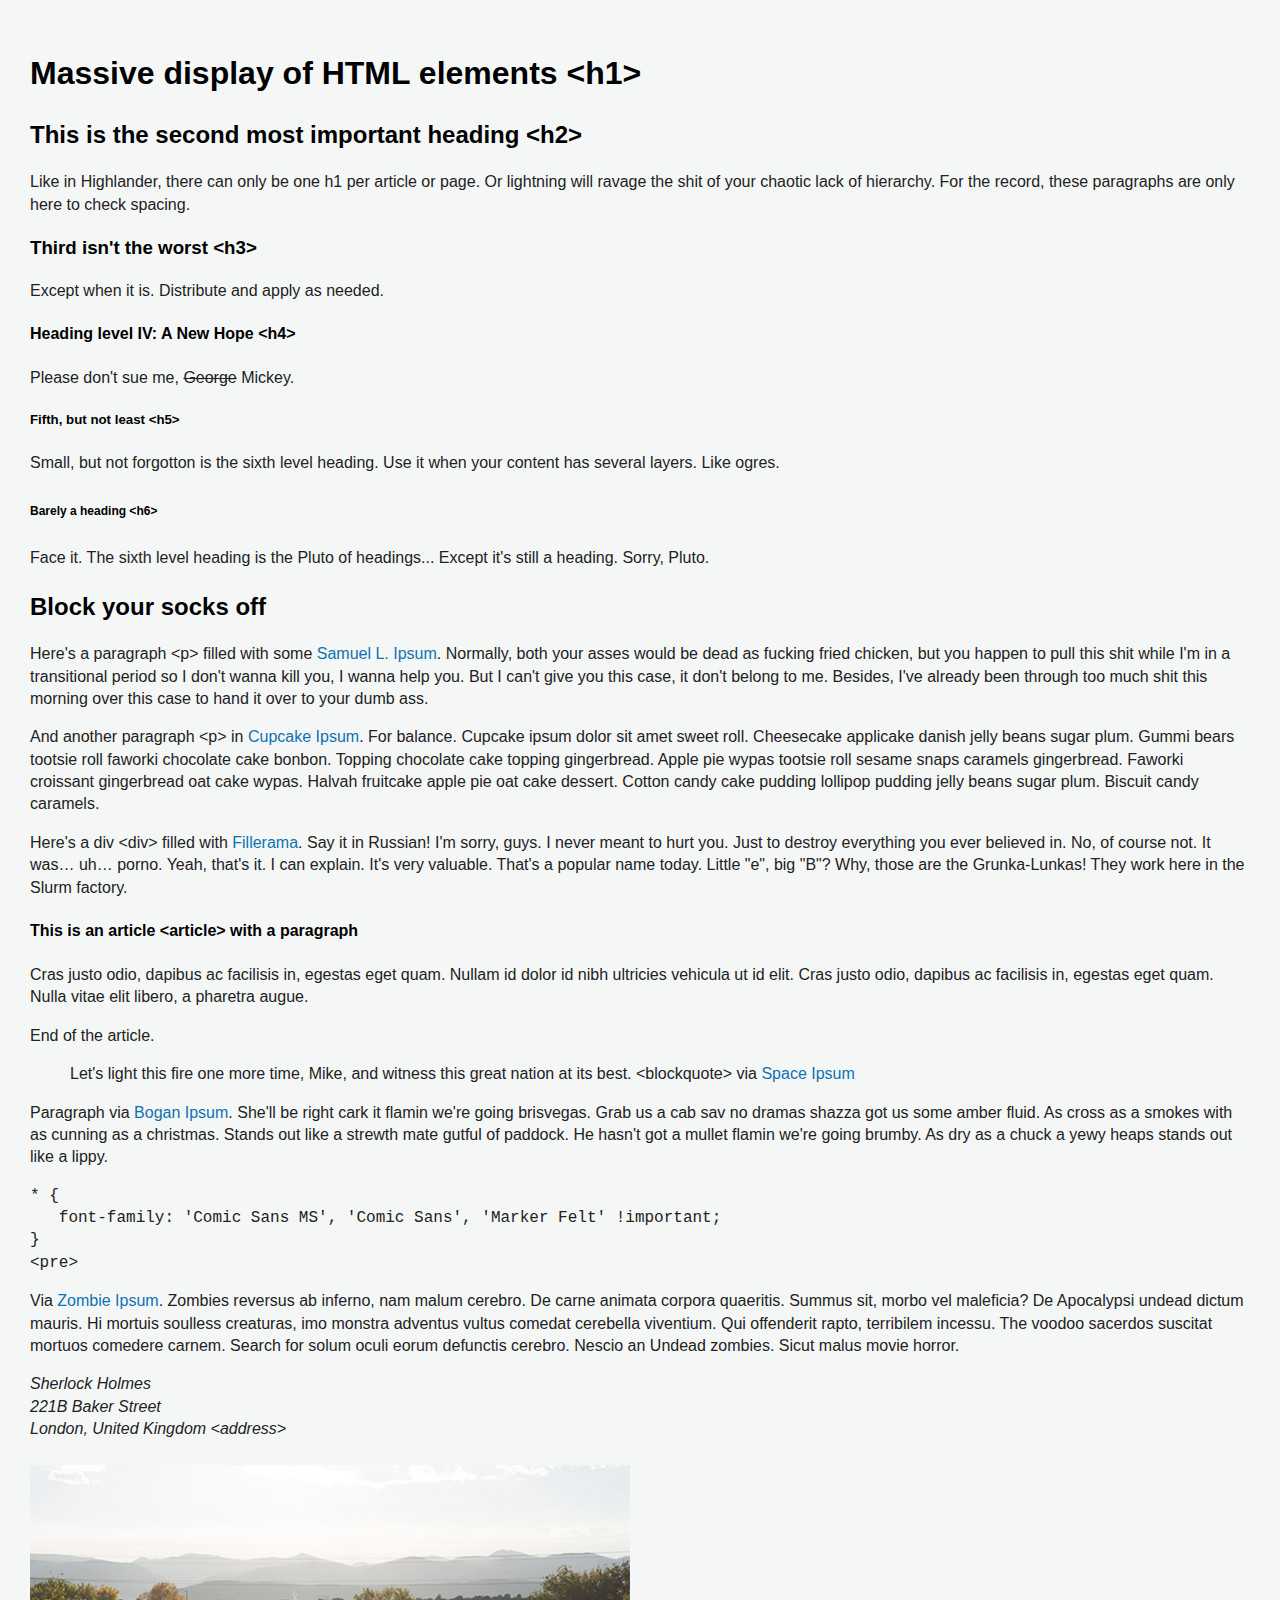
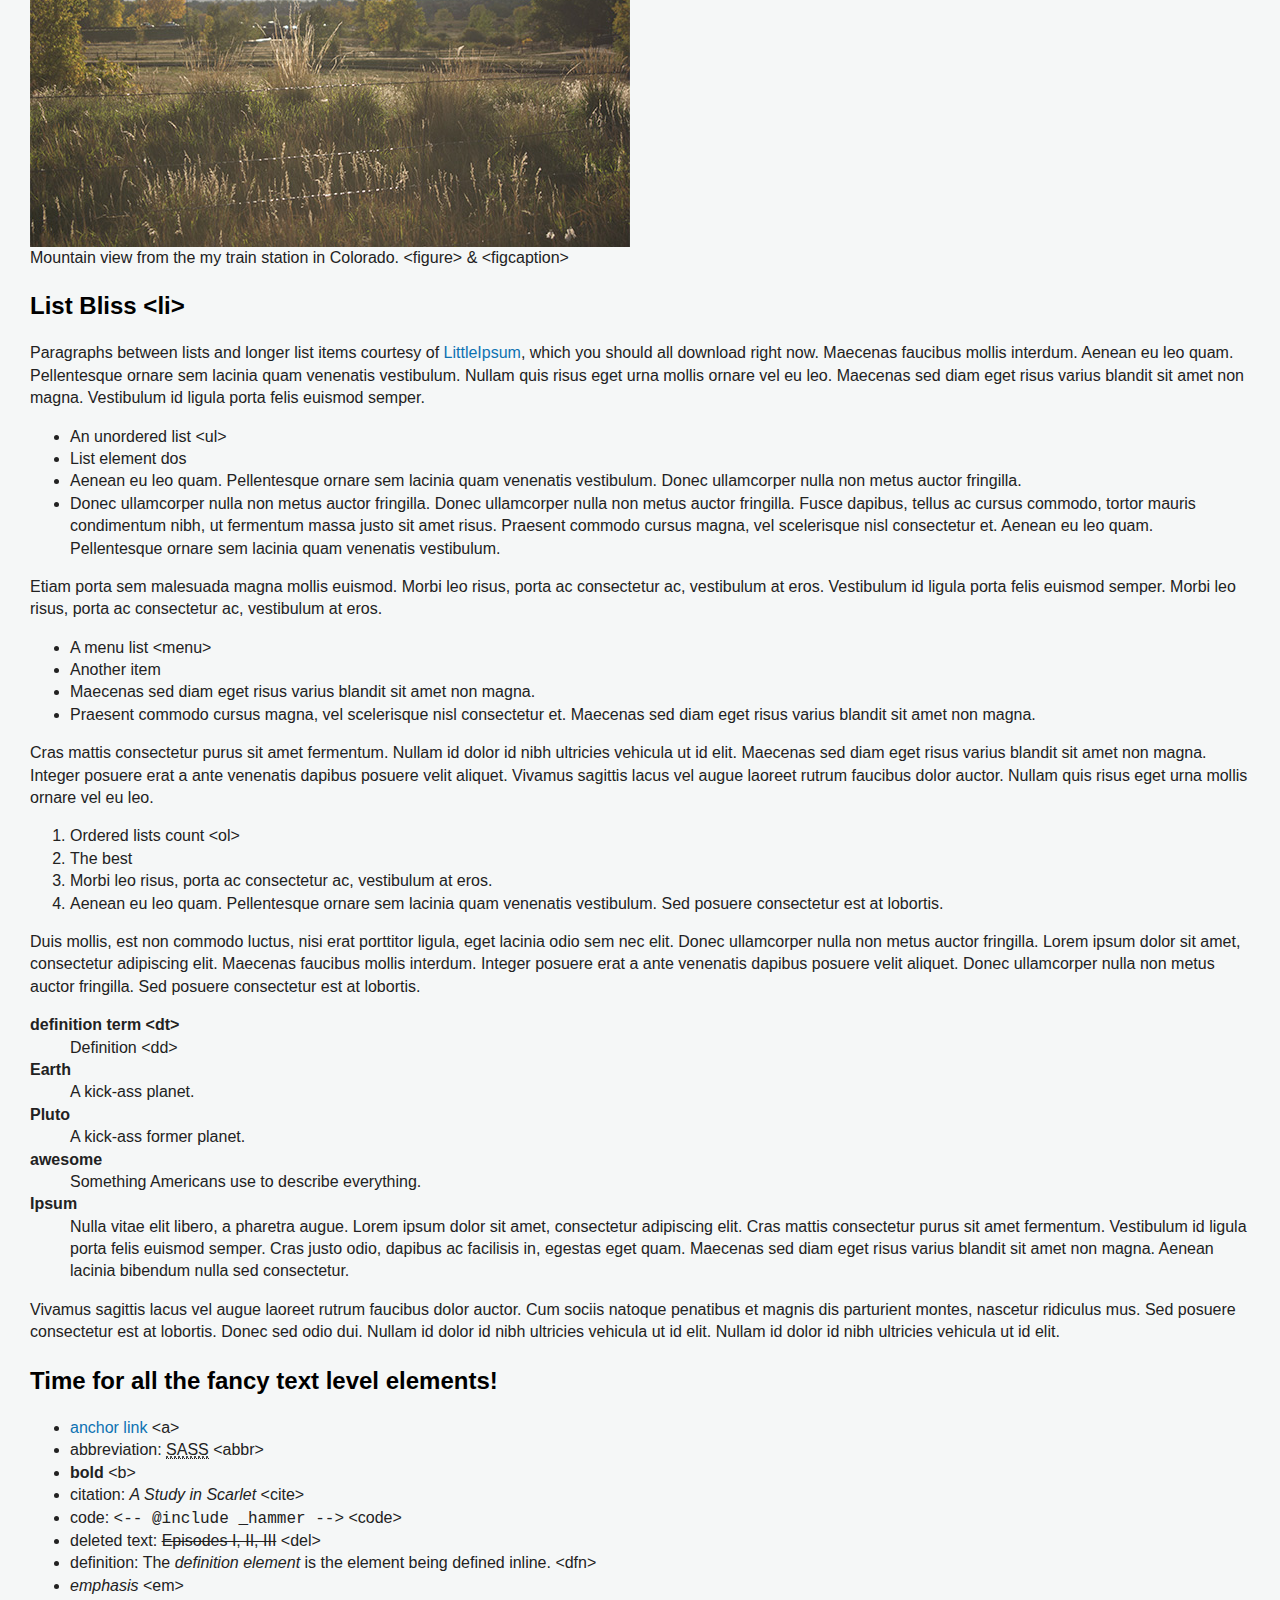
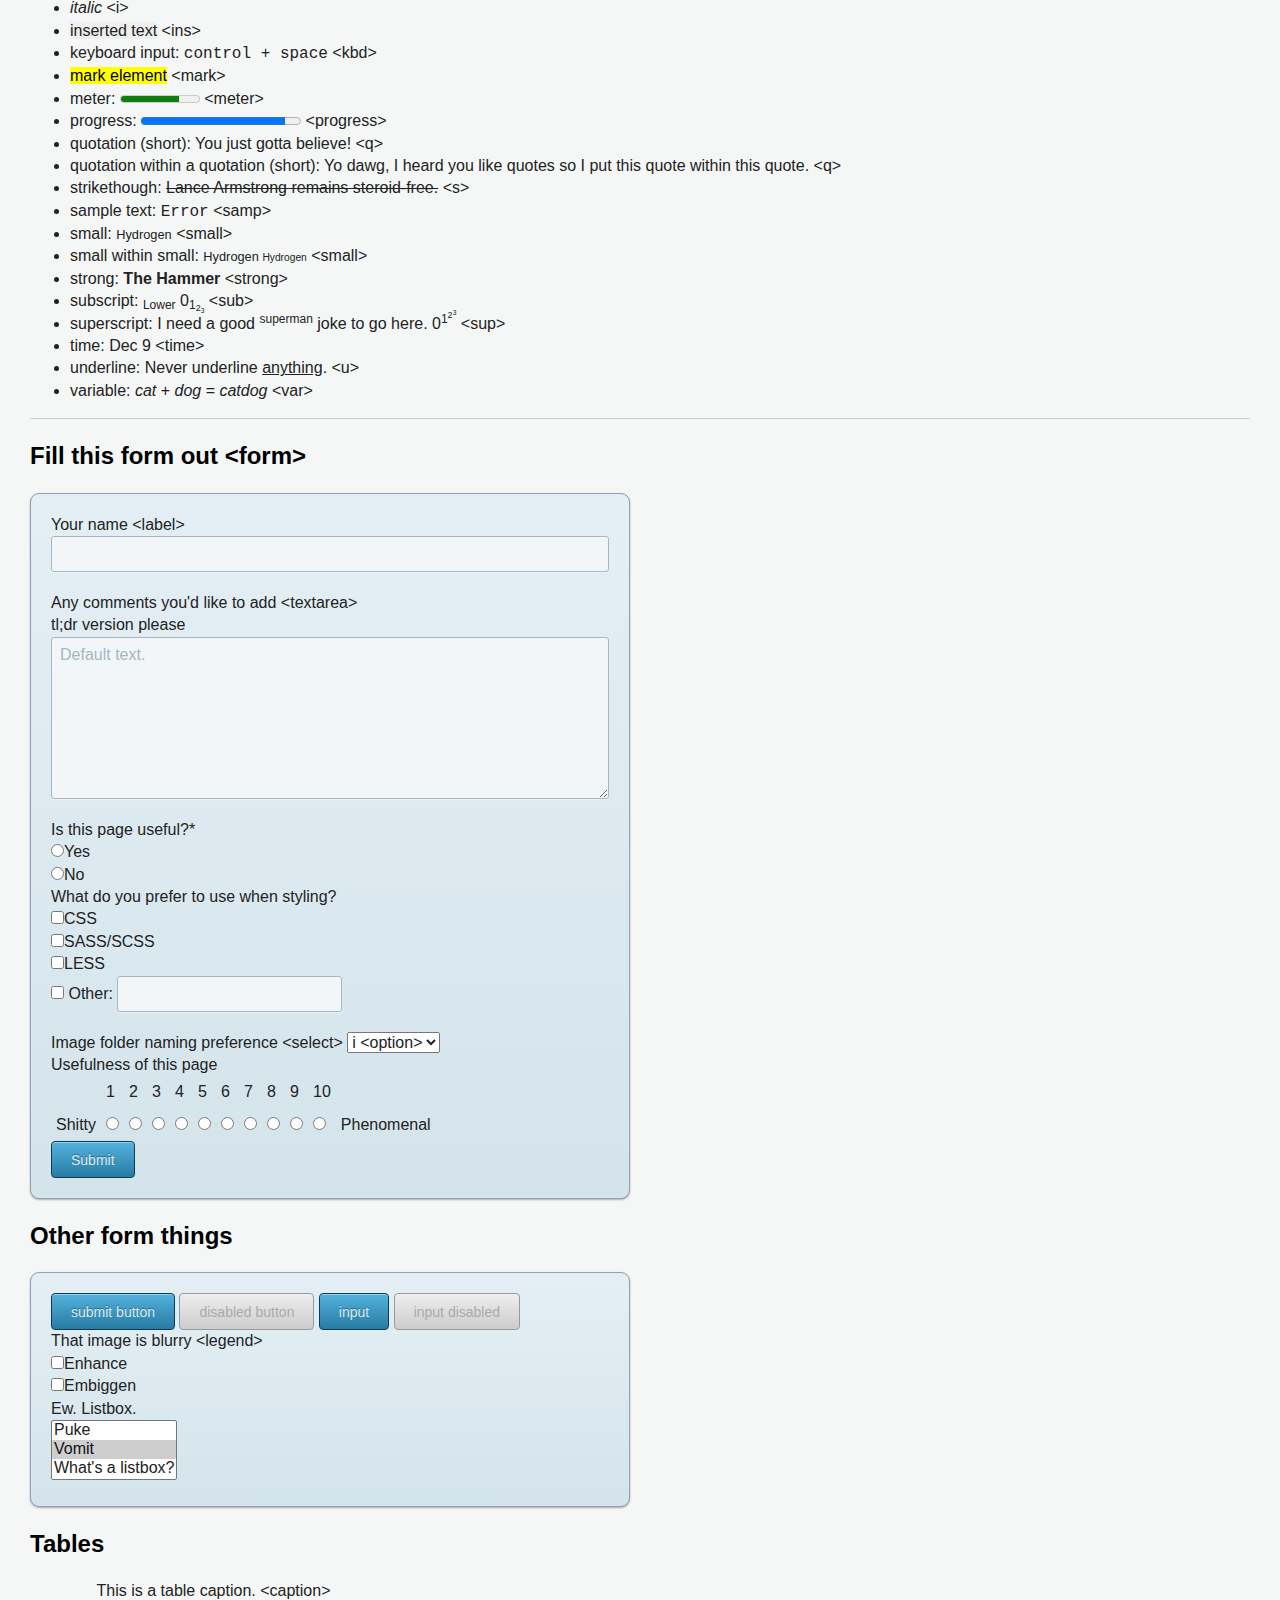
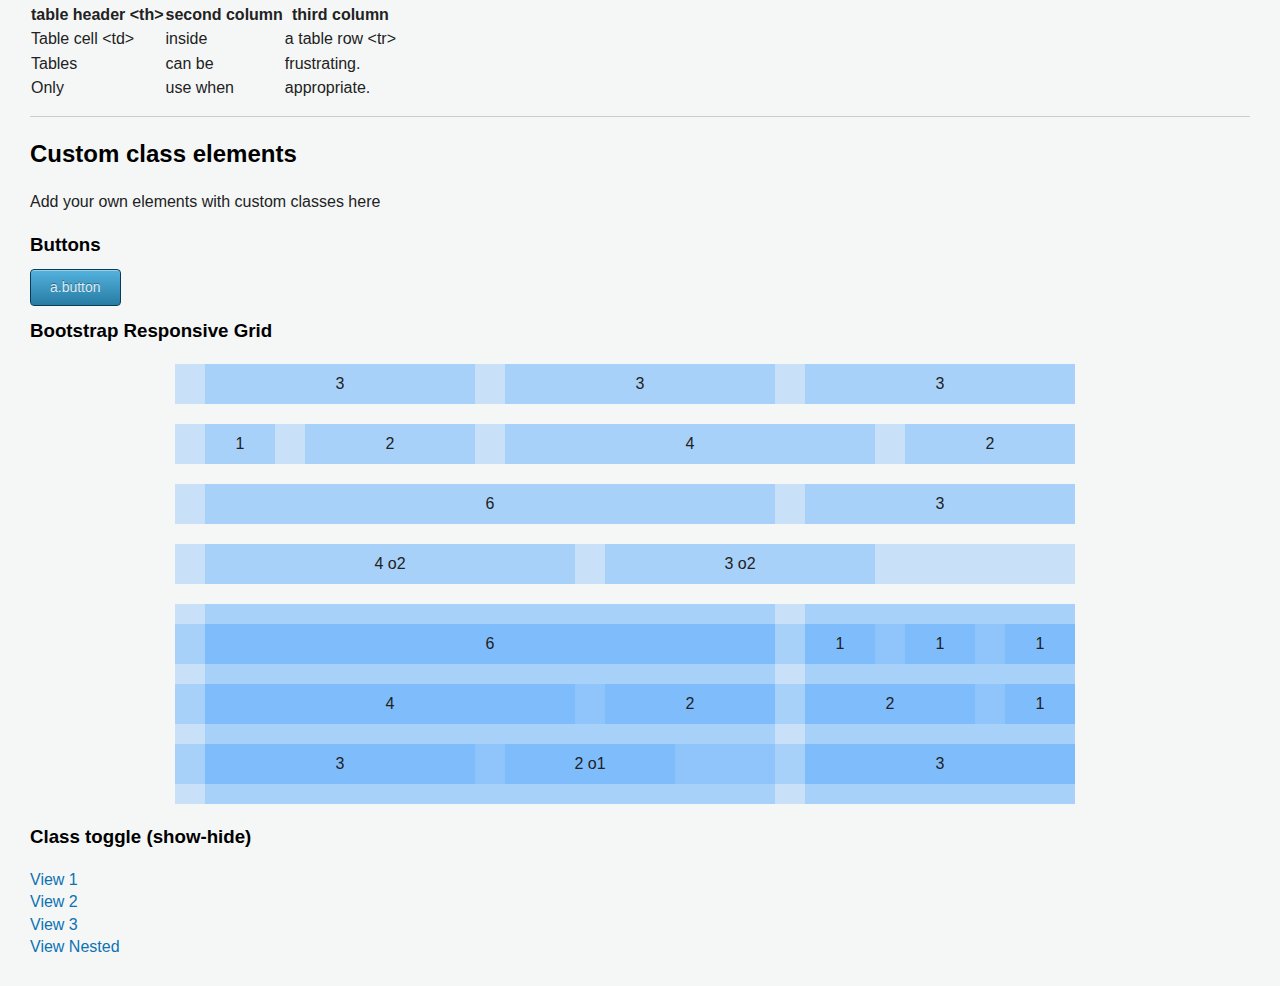
==== display.html @ b84a7ab5 "Because I love Codekit." ====
<!DOCTYPE html>
<!--[if lt IE 7]>      <html class="no-js lt-ie9 lt-ie8 lt-ie7"> <![endif]-->
<!--[if IE 7]>         <html class="no-js lt-ie9 lt-ie8"> <![endif]-->
<!--[if IE 8]>         <html class="no-js lt-ie9"> <![endif]-->
<!--[if gt IE 8]><!--> <html class="no-js"> <!--<![endif]-->
    <head>
        <meta charset="utf-8">
        <meta http-equiv="X-UA-Compatible" content="IE=edge,chrome=1">
        <title>Anvil</title>
        <meta name="description" content="">
        <meta name="viewport" content="width=device-width">

        <!-- Place favicon.ico and apple-touch-icon.png in the root directory -->

        <link rel='stylesheet' href='css/style.css'>
        <script src='js/vendor/modernizr-2.6.2.min.js'></script>
    </head><body class="display">

<h1>Massive display of HTML elements &lt;h1&gt;</h1>

<h2>This is the second most important heading &lt;h2&gt;</h2>

<p>Like in Highlander, there can only be one h1 per article or page. Or lightning will ravage the shit of your chaotic lack of hierarchy. For the record, these paragraphs are only here to check spacing.</p>

<h3>Third isn't the worst &lt;h3&gt;</h3>

<p>Except when it is. Distribute and apply as needed.</p>

<h4>Heading level IV: A New Hope &lt;h4&gt;</h4>

<p>Please don't sue me, <del>George</del> Mickey.</p>

<h5>Fifth, but not least &lt;h5&gt;</h5>

<p>Small, but not forgotton is the sixth level heading. Use it when your content has several layers. Like ogres.</p>

<h6>Barely a heading &lt;h6&gt;</h6>

<p>Face it. The sixth level heading is the Pluto of headings... Except it's still a heading. Sorry, Pluto.</p>

<h2>Block your socks off</h2>

<p>Here's a paragraph &lt;p&gt; filled with some <a href="http://slipsum.com" target="_blank">Samuel L. Ipsum</a>. Normally, both your asses would be dead as fucking fried chicken, but you happen to pull this shit while I'm in a transitional period so I don't wanna kill you, I wanna help you. But I can't give you this case, it don't belong to me. Besides, I've already been through too much shit this morning over this case to hand it over to your dumb ass.</p>

<p>And another paragraph &lt;p&gt; in <a href="http://cupcakeipsum.com/" target="_blank">Cupcake Ipsum</a>. For balance. Cupcake ipsum dolor sit amet sweet roll. Cheesecake applicake danish jelly beans sugar plum. Gummi bears tootsie roll faworki chocolate cake bonbon. Topping chocolate cake topping gingerbread. Apple pie wypas tootsie roll sesame snaps caramels gingerbread. Faworki croissant gingerbread oat cake wypas. Halvah fruitcake apple pie oat cake dessert. Cotton candy cake pudding lollipop pudding jelly beans sugar plum. Biscuit candy caramels.

<div>
    Here's a div &lt;div&gt; filled with <a href="http://chrisvalleskey.com/fillerama/" target="_blank">Fillerama</a>. Say it in Russian! I'm sorry, guys. I never meant to hurt you. Just to destroy everything you ever believed in. No, of course not. It was… uh… porno. Yeah, that's it. I can explain. It's very valuable. That's a popular name today. Little "e", big "B"? Why, those are the Grunka-Lunkas! They work here in the Slurm factory.
</div>

<article>
    <h4>This is an article &lt;article&gt; with a paragraph</h4>
    <p>Cras justo odio, dapibus ac facilisis in, egestas eget quam. Nullam id dolor id nibh ultricies vehicula ut id elit. Cras justo odio, dapibus ac facilisis in, egestas eget quam. Nulla vitae elit libero, a pharetra augue.</p>
    <p>End of the article.</p>
</article>

<blockquote>Let's light this fire one more time, Mike, and witness this great nation at its best. &lt;blockquote&gt; via <a href="http://spaceipsum.com/" target="_blank">Space Ipsum</a></blockquote>

<p>Paragraph via <a href="http://www.boganipsum.com/" target="_blank">Bogan Ipsum</a>. She'll be right cark it flamin we're going brisvegas. Grab us a cab sav no dramas shazza got us some amber fluid. As cross as a smokes with as cunning as a christmas. Stands out like a strewth mate gutful of paddock. He hasn't got a mullet flamin we're going brumby. As dry as a chuck a yewy heaps stands out like a lippy.</p>

<pre>
* {
   font-family: 'Comic Sans MS', 'Comic Sans', 'Marker Felt' !important;
}
&lt;pre&gt;
</pre>

<p>Via <a href="http://www.zombieipsum.com" target="_blank">Zombie Ipsum</a>. Zombies reversus ab inferno, nam malum cerebro. De carne animata corpora quaeritis. Summus sit​​, morbo vel maleficia? De Apocalypsi undead dictum mauris. Hi mortuis soulless creaturas, imo monstra adventus vultus comedat cerebella viventium. Qui offenderit rapto, terribilem incessu. The voodoo sacerdos suscitat mortuos comedere carnem. Search for solum oculi eorum defunctis cerebro. Nescio an Undead zombies. Sicut malus movie horror.</p>

<address>
    Sherlock Holmes<br>
    221B Baker Street<br>
    London, United Kingdom &lt;address&gt;
</address>

<figure>
    <img src="img/test-image.jpg" alt="Mountain view from the my train station in Colorado" title="Test image"/>
    <figcaption>Mountain view from the my train station in Colorado. &lt;figure&gt; &amp; &lt;figcaption&gt;</figcaption>
</figure>

<h2>List Bliss &lt;li&gt;</h2>

<p>Paragraphs between lists and longer list items courtesy of <a href="http://littleipsum.com/" target="_blank">LittleIpsum</a>, which you should all download right now. Maecenas faucibus mollis interdum. Aenean eu leo quam. Pellentesque ornare sem lacinia quam venenatis vestibulum. Nullam quis risus eget urna mollis ornare vel eu leo. Maecenas sed diam eget risus varius blandit sit amet non magna. Vestibulum id ligula porta felis euismod semper.</p>

<ul>
    <li>An unordered list &lt;ul&gt;</li>
    <li>List element dos</li>
    <li>Aenean eu leo quam. Pellentesque ornare sem lacinia quam venenatis vestibulum. Donec ullamcorper nulla non metus auctor fringilla.</li>
    <li>Donec ullamcorper nulla non metus auctor fringilla. Donec ullamcorper nulla non metus auctor fringilla. Fusce dapibus, tellus ac cursus commodo, tortor mauris condimentum nibh, ut fermentum massa justo sit amet risus. Praesent commodo cursus magna, vel scelerisque nisl consectetur et. Aenean eu leo quam. Pellentesque ornare sem lacinia quam venenatis vestibulum.</li>
</ul>

<p>Etiam porta sem malesuada magna mollis euismod. Morbi leo risus, porta ac consectetur ac, vestibulum at eros. Vestibulum id ligula porta felis euismod semper. Morbi leo risus, porta ac consectetur ac, vestibulum at eros.</p>

<menu>
    <li>A menu list &lt;menu&gt;</li>
    <li>Another item</li>
    <li>Maecenas sed diam eget risus varius blandit sit amet non magna.</li>
    <li>Praesent commodo cursus magna, vel scelerisque nisl consectetur et. Maecenas sed diam eget risus varius blandit sit amet non magna.</li>
</menu>

<p>Cras mattis consectetur purus sit amet fermentum. Nullam id dolor id nibh ultricies vehicula ut id elit. Maecenas sed diam eget risus varius blandit sit amet non magna. Integer posuere erat a ante venenatis dapibus posuere velit aliquet. Vivamus sagittis lacus vel augue laoreet rutrum faucibus dolor auctor. Nullam quis risus eget urna mollis ornare vel eu leo.</p>

<ol>
    <li>Ordered lists count &lt;ol&gt;</li>
    <li>The best</li>
    <li>Morbi leo risus, porta ac consectetur ac, vestibulum at eros.</li>
    <li>Aenean eu leo quam. Pellentesque ornare sem lacinia quam venenatis vestibulum. Sed posuere consectetur est at lobortis.</li>
</ol>

<p>Duis mollis, est non commodo luctus, nisi erat porttitor ligula, eget lacinia odio sem nec elit. Donec ullamcorper nulla non metus auctor fringilla. Lorem ipsum dolor sit amet, consectetur adipiscing elit. Maecenas faucibus mollis interdum. Integer posuere erat a ante venenatis dapibus posuere velit aliquet. Donec ullamcorper nulla non metus auctor fringilla. Sed posuere consectetur est at lobortis.</p>

<dl>
    <dt>definition term &lt;dt&gt;</dt>
    <dd>Definition &lt;dd&gt;</dd>
    <dt>Earth</dt>
    <dd>A kick-ass planet.</dd>
    <dt>Pluto</dt>
    <dd>A kick-ass former planet.</dd>
    <dt>awesome</dt>
    <dd>Something Americans use to describe everything.</dd>
    <dt>Ipsum</dt>
    <dd>Nulla vitae elit libero, a pharetra augue. Lorem ipsum dolor sit amet, consectetur adipiscing elit. Cras mattis consectetur purus sit amet fermentum. Vestibulum id ligula porta felis euismod semper. Cras justo odio, dapibus ac facilisis in, egestas eget quam. Maecenas sed diam eget risus varius blandit sit amet non magna. Aenean lacinia bibendum nulla sed consectetur.</dd>
</dl>

<p>Vivamus sagittis lacus vel augue laoreet rutrum faucibus dolor auctor. Cum sociis natoque penatibus et magnis dis parturient montes, nascetur ridiculus mus. Sed posuere consectetur est at lobortis. Donec sed odio dui. Nullam id dolor id nibh ultricies vehicula ut id elit. Nullam id dolor id nibh ultricies vehicula ut id elit.</p>

<h2>Time for all the fancy text level elements!</h2>

<ul>
    <li><a href="#">anchor link</a> &lt;a&gt;</li>
    <li>abbreviation: <abbr title="Syntactically Awesome Stylesheets">SASS</abbr> &lt;abbr&gt;</li>
    <li><b>bold</b> &lt;b&gt;</li>
    <li>citation: <cite>A Study in Scarlet</cite> &lt;cite&gt;</li>
    <li>code: <code>&lt;-- @include _hammer --&gt;</code> &lt;code&gt;</li>
    <li>deleted text: <del>Episodes I, II, III</del> &lt;del&gt;</li>
    <li>definition: The <dfn>definition element</dfn> is the element being defined inline. &lt;dfn&gt;</li>
    <li><em>emphasis</em> &lt;em&gt;</li>
    <li><i>italic</i> &lt;i&gt;</li>
    <li><ins>inserted text</ins> &lt;ins&gt;</li>
    <li>keyboard input: <kbd>control + space</kbd> &lt;kbd&gt;</li>
    <li><mark>mark element</mark> &lt;mark&gt;</li>
    <li>meter: <meter min="200" max="500" value="423">awesomeness</meter> &lt;meter&gt;</li>
    <li>progress: <progress value="90" max="100">70 %</progress> &lt;progress&gt;</li>
    <li>quotation (short): <q>You just gotta believe!</q> &lt;q&gt;</li>
    <li>quotation within a quotation (short): <q>Yo dawg, I heard you like quotes so I put <q>this quote</q> within this quote.</q> &lt;q&gt;</li>
    <li>strikethough: <s>Lance Armstrong remains steroid-free.</s> &lt;s&gt;</li>
    <li>sample text: <samp>Error</samp> &lt;samp&gt;</li>
    <li>small: <small>Hydrogen</small> &lt;small&gt;</li>
    <li>small within small: <small>Hydrogen <small>Hydrogen</small></small> &lt;small&gt;</li>
    <li>strong: <strong>The Hammer</strong> &lt;strong&gt;</li>
    <li>subscript: <sub>Lower</sub> 0<sub>1<sub>2<sub>3</sub></sub></sub> &lt;sub&gt;</li>
    <li>superscript: I need a good <sup>superman</sup> joke to go here. 0<sup>1<sup>2<sup>3</sup></sup></sup> &lt;sup&gt;</li>
    <li>time: <time datetime="1985-12-09 19:00">Dec 9</time> &lt;time&gt;</li>
    <li>underline: Never underline <u>anything</u>. &lt;u&gt;</li>
    <li>variable: <var>cat</var> + <var>dog</var> = <var>catdog</var> &lt;var&gt;</li>
</ul>

<hr>

<h2>Fill this form out &lt;form&gt;</h2>

<form action="https://docs.google.com/spreadsheet/formResponse?formkey=dGFzVlUwdjZMMW84MjljZy1IMHRuYkE6MQ&amp;ifq" method="POST" id="ss-form">
    <div class="errorbox-good">
        <div class="ss-item  ss-text">
            <div class="ss-form-entry">
                <label class="ss-q-title" for="entry_0">Your name &lt;label&gt;</label>
                <label class="ss-q-help" for="entry_0"></label>
                <input type="text" name="entry.0.single" value="" class="ss-q-short input-wide" id="entry_0">
            </div>
        </div>
    </div>
    <div class="errorbox-good">
        <div class="ss-item  ss-paragraph-text">
            <div class="ss-form-entry">
                <label class="ss-q-title" for="entry_2">Any comments you&#39;d like to add &lt;textarea&gt;</label>
                <br>
                <label class="ss-q-help" for="entry_2">tl;dr version please</label>
                <textarea name="entry.2.single" rows="8" cols="75" class="ss-q-long" id="entry_2">Default text.</textarea>
            </div>
        </div>
    </div>
    <div class="errorbox-good">
        <div class="ss-item ss-item-required ss-radio">
            <div class="ss-form-entry">
                <label class="ss-q-title" for="entry_4">Is this page useful?<span class="ss-required-asterisk">*</span></label>
                <label class="ss-q-help" for="entry_4"></label>
                <ul class="ss-choices">
                    <li class="ss-choice-item">
                        <label class="ss-choice-label"><input type="radio" name="entry.4.group" value="Yes" class="ss-q-radio" id="group_4_1">Yes</label>
                    </li>
                    <li class="ss-choice-item">
                        <label class="ss-choice-label"><input type="radio" name="entry.4.group" value="No" class="ss-q-radio" id="group_4_2">No</label>
                    </li>
                </ul>
            </div>
        </div>
    </div>
    <div class="errorbox-good">
        <div class="ss-item  ss-checkbox">
            <div class="ss-form-entry">
                <label class="ss-q-title" for="entry_1">What do you prefer to use when styling?</label>
                <label class="ss-q-help" for="entry_1"></label>
                <ul class="ss-choices">
                    <li class="ss-choice-item">
                        <label class="ss-choice-label"><input type="checkbox" name="entry.1.group" value="CSS" class="ss-q-checkbox" id="group_1_1">CSS</label>
                    </li>
                    <li class="ss-choice-item">
                        <label class="ss-choice-label"><input type="checkbox" name="entry.1.group" value="SASS/SCSS" class="ss-q-checkbox" id="group_1_2">SASS/SCSS</label>
                    </li>
                    <li class="ss-choice-item">
                        <label class="ss-choice-label"><input type="checkbox" name="entry.1.group" value="LESS" class="ss-q-checkbox" id="group_1_3">LESS</label>
                    </li>
                    <li class="ss-choice-item">
                        <input type="checkbox" name="entry.1.group" value="__option__" class="ss-q-checkbox" id="other_option:1">
                        <label for="other_option:1">Other:</label>
                        <input type="text" name="entry.1.group.other_option_" value="" class="ss-q-other">
                    </li>
                </ul>
            </div>
        </div>
    </div>
    <div class="errorbox-good">
        <div class="ss-item  ss-select">
            <div class="ss-form-entry">
                <label class="ss-q-title" for="entry_6">Image folder naming preference &lt;select&gt;</label>
                <label class="ss-q-help" for="entry_6"></label>
                <select name="entry.6.single" id="entry_6">
                    <option value="i">i &lt;option&gt;</option>
                    <option value="img">img</option>
                    <option value="image">image</option>
                    <option value="images">images</option>
                </select>
            </div>
        </div>
    </div>
    <div class="errorbox-good">
        <div class="ss-item  ss-scale">
            <div class="ss-form-entry">
                <label class="ss-q-title" for="entry_8">Usefulness of this page</label>
                <label class="ss-q-help" for="entry_8"></label>
                <table border="0" cellpadding="5" cellspacing="0">
                    <tr>
                        <td class="ss-scalenumbers"></td>
                        <td class="ss-scalenumbers"><label class="ss-scalenumber" for="group_8_1">1</label></td>
                        <td class="ss-scalenumbers"><label class="ss-scalenumber" for="group_8_2">2</label></td>
                        <td class="ss-scalenumbers"><label class="ss-scalenumber" for="group_8_3">3</label></td>
                        <td class="ss-scalenumbers"><label class="ss-scalenumber" for="group_8_4">4</label></td>
                        <td class="ss-scalenumbers"><label class="ss-scalenumber" for="group_8_5">5</label></td>
                        <td class="ss-scalenumbers"><label class="ss-scalenumber" for="group_8_6">6</label></td>
                        <td class="ss-scalenumbers"><label class="ss-scalenumber" for="group_8_7">7</label></td>
                        <td class="ss-scalenumbers"><label class="ss-scalenumber" for="group_8_8">8</label></td>
                        <td class="ss-scalenumbers"><label class="ss-scalenumber" for="group_8_9">9</label></td>
                        <td class="ss-scalenumbers"><label class="ss-scalenumber" for="group_8_10">10</label></td>
                        <td class="ss-scalenumbers"></td>
                    </tr>
                    <tr>
                        <td class="ss-scalerow ss-leftlabel">Shitty</td>
                        <td class="ss-scalerow"><input type="radio" name="entry.8.group" value="1" class="ss-q-radio" id="group_8_1"></td>
                        <td class="ss-scalerow"><input type="radio" name="entry.8.group" value="2" class="ss-q-radio" id="group_8_2"></td>
                        <td class="ss-scalerow"><input type="radio" name="entry.8.group" value="3" class="ss-q-radio" id="group_8_3"></td>
                        <td class="ss-scalerow"><input type="radio" name="entry.8.group" value="4" class="ss-q-radio" id="group_8_4"></td>
                        <td class="ss-scalerow"><input type="radio" name="entry.8.group" value="5" class="ss-q-radio" id="group_8_5"></td>
                        <td class="ss-scalerow"><input type="radio" name="entry.8.group" value="6" class="ss-q-radio" id="group_8_6"></td>
                        <td class="ss-scalerow"><input type="radio" name="entry.8.group" value="7" class="ss-q-radio" id="group_8_7"></td>
                        <td class="ss-scalerow"><input type="radio" name="entry.8.group" value="8" class="ss-q-radio" id="group_8_8"></td>
                        <td class="ss-scalerow"><input type="radio" name="entry.8.group" value="9" class="ss-q-radio" id="group_8_9"></td>
                        <td class="ss-scalerow"><input type="radio" name="entry.8.group" value="10" class="ss-q-radio" id="group_8_10"></td>
                        <td class="ss-scalerow ss-rightlabel">Phenomenal</td>
                    </tr>
                </table>
            </div>
        </div>
    </div>
    <input type="hidden" name="pageNumber" value="0">
    <input type="hidden" name="backupCache" value="">
    <div class="ss-item ss-navigate">
        <div class="ss-form-entry">
            <input type="submit" name="submit" value="Submit">
        </div>
    </div>
</form>

<h2>Other form things</h2>

<form>
    <div>
        <button type="submit">submit button</button>
        <button type="button" disabled="disabled">disabled button</button>
        <input type="reset" value="input">
        <input type="submit" value="input disabled" disabled="disabled">
    </div>
    <fieldset>
        <legend>That image is blurry &lt;legend&gt;</legend>
        <div>
            <label><input type="checkbox">Enhance</label>
        </div>
        <div>
            <label><input type="checkbox">Embiggen</label>
        </div>
    </fieldset>
    <div>
        <label>Ew. Listbox.</label><br>
        <select size="3">
            <option>Puke</option>
            <option selected>Vomit</option>
            <option>What's a listbox?</option>
        </select>
    </div>
</form>

<h2>Tables</h2>

<table>
    <caption>This is a table caption. &lt;caption&gt;</caption>
    <tr>
        <th>table header &lt;th&gt;</th>
        <th>second column</th>
        <th>third column</th>
    </tr>
    <tr>
        <td>Table cell &lt;td&gt;</td>
        <td>inside</td>
        <td>a table row &lt;tr&gt;</td>
    </tr>
    <tr>
        <td>Tables</td>
        <td>can be</td>
        <td>frustrating.</td>
    </tr>
    <tr>
        <td>Only</td>
        <td>use when</td>
        <td>appropriate.</td>
    </tr>
</table>

<hr>

<h2>Custom class elements</h2>

<p>Add your own elements with custom classes here</p>

<h3>Buttons</h3>

<a class="button" href="../index.html">a.button</a>

<h3>Bootstrap Responsive Grid</h3>

<style>
    #container {
        margin: 0 auto;
        float: none;
    }
    #container div {
        background: rgba(80,166,255,.27);
    }
    .row {
        margin-top: 20px;
        margin-bottom: 20px;
    }
    [class*="span"] {
        line-height: 40px;
        text-align: center;
    }
</style>

<div id="container" class="span9">
    <div class="row">
        <div class="span3">3</div>
        <div class="span3">3</div>
        <div class="span3">3</div>
    </div>
    <div class="row">
        <div class="span1">1</div>
        <div class="span2">2</div>
        <div class="span4">4</div>
        <div class="span2">2</div>
    </div>
    <div class="row">
        <div class="span6">6</div>
        <div class="span3">3</div>
    </div>
    <div class="row">
        <div class="span4">4 o2</div>
        <div class="span3 offset2">3 o2</div>
    </div>
    <div class="row">
        <div class="span6">
            <div class="row">
                <div class="span6">6</div>
            </div>
            <div class="row">
                <div class="span4">4</div>
                <div class="span2">2</div>
            </div>
            <div class="row">
                <div class="span3">3</div>
                <div class="span2 offset1">2 o1</div>
            </div>
        </div>
        <div class="span3">
            <div class="row">
                <div class="span1">1</div>
                <div class="span1">1</div>
                <div class="span1">1</div>
            </div>
            <div class="row">
                <div class="span2">2</div>
                <div class="span1">1</div>
            </div>
            <div class="row">
                <div class="span3">3</div>
            </div>
        </div>
    </div>
</div>

<h3>Class toggle (show-hide)</h3>
<style>
    .view {display: block;}
    .secrets {display: none;}
    .show { display: block}
    .secrets .view,
    .secrets .secrets {
        margin-left: 20px;
    }
</style>
<a href="#" class="view">View 1</a>
<div class="secrets">1</div>
<a href="#" class="view">View 2</a>
<div class="secrets">2</div>
<a href="#" class="view">View 3</a>
<div class="secrets">3</div>

<a href="#" class="view">View Nested</a>
<div class="secrets">
    <a href="#" class="view">View 1</a>
    <div class="secrets">1</div>
    <a href="#" class="view">View 2</a>
    <div class="secrets">2</div>
    <a href="#" class="view">View 3</a>
    <div class="secrets">3</div>
    <a href="#" class="view">View Nested</a>
    <div class="secrets">
        <a href="#" class="view">View 1</a>
        <div class="secrets">1</div>
        <a href="#" class="view">View 2</a>
        <div class="secrets">2</div>
        <a href="#" class="view">View 3</a>
        <div class="secrets">3</div>
    </div>
</div>

<!-- script for the google form -->
<script type="text/javascript">
(function() {
    var divs = document.getElementById('ss-form').
    getElementsByTagName('div');
    var numDivs = divs.length;
    for (var j = 0; j < numDivs; j++) {
        if (divs[j].className == 'errorbox-bad') {
            divs[j].lastChild.firstChild.lastChild.focus();
            return;
        }
    }
    for (var i = 0; i < numDivs; i++) {
    var div = divs[i];
    if (div.className == 'ss-form-entry' &&
    div.firstChild &&
    div.firstChild.className == 'ss-q-title') {
        div.lastChild.focus();
        return;
        }
    }
})();
</script>

        <script src="//ajax.googleapis.com/ajax/libs/jquery/1.8.2/jquery.min.js"></script>
        <script>window.jQuery || document.write('<script src="js/vendor/jquery-1.8.2.min.js"><\/script>')</script>

        <script src='js/vendor/retina.js'></script>
        <script src='js/plugins.js'></script>
        <script src='js/main.js'></script>

        <!-- Google Analytics: change UA-XXXXX-X to be your site's ID. -->
        <script>
            var _gaq=[['_setAccount','UA-XXXXX-X'],['_trackPageview']];
            (function(d,t){var g=d.createElement(t),s=d.getElementsByTagName(t)[0];
            g.src=('https:'==location.protocol?'//ssl':'//www')+'.google-analytics.com/ga.js';
            s.parentNode.insertBefore(g,s)}(document,'script'));
        </script>
    </body>
</html>
---- css/style.css ----
/*

Project: Anvil
Credits:
Copyright:

*/
article,
aside,
details,
figcaption,
figure,
footer,
header,
hgroup,
nav,
section,
summary {
  display: block; }

audio,
canvas,
video {
  display: inline-block;
  *display: inline;
  *zoom: 1; }

audio:not([controls]) {
  display: none;
  height: 0; }

[hidden] {
  display: none; }

html {
  font-size: 100%;
  -webkit-text-size-adjust: 100%;
  -ms-text-size-adjust: 100%; }

html,
button,
input,
select,
textarea {
  font-family: sans-serif; }

body {
  margin: 0; }

a:focus {
  outline: thin dotted; }

a:active,
a:hover {
  outline: 0; }

h1 {
  font-size: 2em;
  margin: 0.67em 0; }

h2 {
  font-size: 1.5em;
  margin: 0.83em 0; }

h3 {
  font-size: 1.17em;
  margin: 1em 0; }

h4 {
  font-size: 1em;
  margin: 1.33em 0; }

h5 {
  font-size: 0.83em;
  margin: 1.67em 0; }

h6 {
  font-size: 0.75em;
  margin: 2.33em 0; }

abbr[title] {
  border-bottom: 1px dotted; }

b,
strong {
  font-weight: bold; }

blockquote {
  margin: 1em 40px; }

dfn {
  font-style: italic; }

mark {
  background: #ff0;
  color: #000; }

p,
pre {
  margin: 1em 0; }

code,
kbd,
pre,
samp {
  font-family: monospace, serif;
  _font-family: "courier new", monospace;
  font-size: 1em; }

pre {
  white-space: pre;
  white-space: pre-wrap;
  word-wrap: break-word; }

q {
  quotes: none; }

q:before,
q:after {
  content: '';
  content: none; }

small {
  font-size: 80%; }

sub,
sup {
  font-size: 75%;
  line-height: 0;
  position: relative;
  vertical-align: baseline; }

sup {
  top: -0.5em; }

sub {
  bottom: -0.25em; }

dl,
menu,
ol,
ul {
  margin: 1em 0; }

dd {
  margin: 0 0 0 40px; }

menu,
ol,
ul {
  padding: 0 0 0 40px; }

nav ul,
nav ol {
  list-style: none;
  list-style-image: none; }

img {
  border: 0;
  -ms-interpolation-mode: bicubic; }

svg:not(:root) {
  overflow: hidden; }

figure {
  margin: 0; }

form {
  margin: 0; }

fieldset {
  border: 1px solid silver;
  margin: 0 2px;
  padding: 0.35em 0.625em 0.75em; }

legend {
  border: 0;
  padding: 0;
  white-space: normal;
  *margin-left: -7px; }

button,
input,
select,
textarea {
  font-size: 100%;
  margin: 0;
  vertical-align: baseline;
  *vertical-align: middle; }

button,
input {
  line-height: normal; }

button,
html input[type="button"],
input[type="reset"],
input[type="submit"] {
  -webkit-appearance: button;
  cursor: pointer;
  *overflow: visible; }

button[disabled],
input[disabled] {
  cursor: default; }

input[type="checkbox"],
input[type="radio"] {
  box-sizing: border-box;
  padding: 0;
  *height: 13px;
  *width: 13px; }

input[type="search"] {
  -webkit-appearance: textfield;
  -moz-box-sizing: content-box;
  -webkit-box-sizing: content-box;
  box-sizing: content-box; }

input[type="search"]::-webkit-search-cancel-button,
input[type="search"]::-webkit-search-decoration {
  -webkit-appearance: none; }

button::-moz-focus-inner,
input::-moz-focus-inner {
  border: 0;
  padding: 0; }

textarea {
  overflow: auto;
  vertical-align: top; }

table {
  border-collapse: collapse;
  border-spacing: 0; }

* {
  -webkit-box-sizing: border-box;
  -moz-box-sizing: border-box;
  box-sizing: border-box; }

html,
button,
input,
select,
textarea {
  color: #222; }

body {
  font-size: 1em;
  line-height: 1.4; }

::-moz-selection {
  background: #0074c2;
  color: white;
  text-shadow: none; }

::selection {
  background: #0074c2;
  color: white;
  text-shadow: none; }

h1,
h2,
h3,
h4,
h5,
h6 {
  color: #000;
  font-weight: bold; }

a {
  color: #0d72b2;
  -webkit-transition: color 0.2s;
  -moz-transition: color 0.2s;
  -ms-transition: color 0.2s;
  -o-transition: color 0.2s;
  transition: color 0.2s;
  text-decoration: none; }
  a:visited {
    color: #0d72b2; }
  a:hover {
    color: #0f92e5; }
  a:focus {
    outline: thin dotted; }

address {
  margin: 0 0 1.5em; }

abbr[title],
acronym {
  cursor: help; }

ins {
  background: #eee;
  text-decoration: none; }

img {
  vertical-align: middle; }

dt {
  font-weight: bold; }

fieldset {
  border: 0;
  margin: 0;
  padding: 0; }

textarea {
  resize: vertical; }

hr {
  display: block;
  height: 1px;
  border: 0;
  border-top: 1px solid #cccccc;
  margin: 1em 0;
  padding: 0; }

.nav-horizontal {
  text-align: center; }
  .nav-horizontal a {
    display: block;
    padding: 0.4375em 0.8125em;
    color: #222; }
    .nav-horizontal a:visited {
      color: #222; }
    .nav-horizontal a:hover {
      color: #d22;
      text-decoration: none; }
  .nav-horizontal li {
    position: relative;
    text-align: left;
    z-index: 1; }
    .nav-horizontal li:hover {
      background: #fbfdfd; }
    .nav-horizontal li > ul {
      display: none;
      position: absolute;
      top: 100%;
      left: 0;
      width: 12.5em;
      margin: 0;
      padding: 0;
      background: #fbfdfd; }
      .nav-horizontal li > ul a {
        -webkit-transition: all 0.2s ease-in-out;
        -moz-transition: all 0.2s ease-in-out;
        -ms-transition: all 0.2s ease-in-out;
        -o-transition: all 0.2s ease-in-out;
        transition: all 0.2s ease-in-out; }
        .nav-horizontal li > ul a:hover {
          padding-left: 1em; }
    .nav-horizontal li li > ul {
      left: 100%;
      top: 0; }
    .nav-horizontal li:hover > ul {
      display: block; }
  .nav-horizontal > ul {
    display: inline-block;
    margin: 0;
    padding: 0; }
    .nav-horizontal > ul > li {
      float: left; }

.button,
.button:visited {
  border: 1px solid #0a3c59;
  padding: 0.67857em 1.35714em;
  -webkit-border-radius: 4px;
  border-radius: 4px;
  -webkit-background-clip: padding-box;
  -moz-background-clip: padding;
  background-clip: padding-box;
  font-size: 0.875em;
  color: #dcedf5;
  text-shadow: 0 -1px 0 #2d6982;
  background-color: #277ca3;
  background-image: -webkit-gradient(linear, left top, left bottom, from(#54b2de), to(#277ca3));
  background-image: -webkit-linear-gradient(top, #54b2de, #277ca3);
  background-image: -moz-linear-gradient(top, #54b2de, #277ca3);
  background-image: -o-linear-gradient(top, #54b2de, #277ca3);
  background-image: -ms-linear-gradient(top, #54b2de, #277ca3);
  background-image: linear-gradient(top, #54b2de, #277ca3);
  -webkit-box-shadow: rgba(255, 255, 255, 0.4) 0 0px 0, inset rgba(255, 255, 255, 0.4) 0 1px 0;
  -moz-box-shadow: rgba(255, 255, 255, 0.4) 0 0px 0, inset rgba(255, 255, 255, 0.4) 0 1px 0;
  box-shadow: rgba(255, 255, 255, 0.4) 0 0px 0, inset rgba(255, 255, 255, 0.4) 0 1px 0; }

.button:hover {
  border: 1px solid #0a3c59;
  color: #fff;
  text-shadow: #1e4158 0 -1px 0;
  background-color: #3089b0;
  background-image: -webkit-gradient(linear, left top, left bottom, from(#65c4f0), to(#3089b0));
  background-image: -webkit-linear-gradient(top, #65c4f0, #3089b0);
  background-image: -moz-linear-gradient(top, #65c4f0, #3089b0);
  background-image: -o-linear-gradient(top, #65c4f0, #3089b0);
  background-image: -ms-linear-gradient(top, #65c4f0, #3089b0);
  background-image: linear-gradient(top, #65c4f0, #3089b0); }

.button:active {
  border: 1px solid #0a3c59;
  color: #fff;
  text-shadow: #1e4158 0 -1px 0;
  background-color: #65c4f0;
  background-image: -webkit-gradient(linear, left top, left bottom, from(#3089b0), to(#65c4f0));
  background-image: -webkit-linear-gradient(top, #3089b0, #65c4f0);
  background-image: -moz-linear-gradient(top, #3089b0, #65c4f0);
  background-image: -o-linear-gradient(top, #3089b0, #65c4f0);
  background-image: -ms-linear-gradient(top, #3089b0, #65c4f0);
  background-image: linear-gradient(top, #3089b0, #65c4f0);
  -webkit-box-shadow: rgba(0, 0, 0, 0.4) 0 0px 0, inset rgba(0, 0, 0, 0.4) 0 1px 0;
  -moz-box-shadow: rgba(0, 0, 0, 0.4) 0 0px 0, inset rgba(0, 0, 0, 0.4) 0 1px 0;
  box-shadow: rgba(0, 0, 0, 0.4) 0 0px 0, inset rgba(0, 0, 0, 0.4) 0 1px 0; }

button,
html input[type="button"],
input[type="reset"],
input[type="submit"] {
  border: 1px solid #0a3c59;
  padding: 0.67857em 1.35714em;
  -webkit-border-radius: 4px;
  border-radius: 4px;
  -webkit-background-clip: padding-box;
  -moz-background-clip: padding;
  background-clip: padding-box;
  font-size: 0.875em;
  color: #dcedf5;
  text-shadow: 0 -1px 0 #2d6982;
  background-color: #277ca3;
  background-image: -webkit-gradient(linear, left top, left bottom, from(#54b2de), to(#277ca3));
  background-image: -webkit-linear-gradient(top, #54b2de, #277ca3);
  background-image: -moz-linear-gradient(top, #54b2de, #277ca3);
  background-image: -o-linear-gradient(top, #54b2de, #277ca3);
  background-image: -ms-linear-gradient(top, #54b2de, #277ca3);
  background-image: linear-gradient(top, #54b2de, #277ca3);
  -webkit-box-shadow: rgba(255, 255, 255, 0.4) 0 0px 0, inset rgba(255, 255, 255, 0.4) 0 1px 0;
  -moz-box-shadow: rgba(255, 255, 255, 0.4) 0 0px 0, inset rgba(255, 255, 255, 0.4) 0 1px 0;
  box-shadow: rgba(255, 255, 255, 0.4) 0 0px 0, inset rgba(255, 255, 255, 0.4) 0 1px 0; }

button:hover,
html input[type="button"]:hover,
input[type="reset"]:hover,
input[type="submit"]:hover {
  border: 1px solid #0a3c59;
  color: #fff;
  text-shadow: #1e4158 0 -1px 0;
  background-color: #3089b0;
  background-image: -webkit-gradient(linear, left top, left bottom, from(#65c4f0), to(#3089b0));
  background-image: -webkit-linear-gradient(top, #65c4f0, #3089b0);
  background-image: -moz-linear-gradient(top, #65c4f0, #3089b0);
  background-image: -o-linear-gradient(top, #65c4f0, #3089b0);
  background-image: -ms-linear-gradient(top, #65c4f0, #3089b0);
  background-image: linear-gradient(top, #65c4f0, #3089b0); }

button:active,
html input[type="button"]:active,
input[type="reset"]:active,
input[type="submit"]:active {
  border: 1px solid #0a3c59;
  color: #fff;
  text-shadow: #1e4158 0 -1px 0;
  background-color: #65c4f0;
  background-image: -webkit-gradient(linear, left top, left bottom, from(#3089b0), to(#65c4f0));
  background-image: -webkit-linear-gradient(top, #3089b0, #65c4f0);
  background-image: -moz-linear-gradient(top, #3089b0, #65c4f0);
  background-image: -o-linear-gradient(top, #3089b0, #65c4f0);
  background-image: -ms-linear-gradient(top, #3089b0, #65c4f0);
  background-image: linear-gradient(top, #3089b0, #65c4f0);
  -webkit-box-shadow: rgba(0, 0, 0, 0.4) 0 0px 0, inset rgba(0, 0, 0, 0.4) 0 1px 0;
  -moz-box-shadow: rgba(0, 0, 0, 0.4) 0 0px 0, inset rgba(0, 0, 0, 0.4) 0 1px 0;
  box-shadow: rgba(0, 0, 0, 0.4) 0 0px 0, inset rgba(0, 0, 0, 0.4) 0 1px 0; }

button[disabled],
input[disabled],
input[disabled]:hover {
  border: 1px solid #999999;
  padding: 0.67857em 1.35714em;
  -webkit-border-radius: 4px;
  border-radius: 4px;
  -webkit-background-clip: padding-box;
  -moz-background-clip: padding;
  background-clip: padding-box;
  font-size: 0.875em;
  color: #aaa;
  text-shadow: none;
  background-color: #cccccc;
  background-image: -webkit-gradient(linear, left top, left bottom, from(#eeeeee), to(#cccccc));
  background-image: -webkit-linear-gradient(top, #eeeeee, #cccccc);
  background-image: -moz-linear-gradient(top, #eeeeee, #cccccc);
  background-image: -o-linear-gradient(top, #eeeeee, #cccccc);
  background-image: -ms-linear-gradient(top, #eeeeee, #cccccc);
  background-image: linear-gradient(top, #eeeeee, #cccccc);
  -webkit-box-shadow: rgba(255, 255, 255, 0.4) 0 0px 0, inset rgba(255, 255, 255, 0.4) 0 1px 0;
  -moz-box-shadow: rgba(255, 255, 255, 0.4) 0 0px 0, inset rgba(255, 255, 255, 0.4) 0 1px 0;
  box-shadow: rgba(255, 255, 255, 0.4) 0 0px 0, inset rgba(255, 255, 255, 0.4) 0 1px 0; }

form {
  max-width: 600px;
  padding: 20px;
  border: 1px solid #95a1ae;
  -webkit-border-radius: 9px;
  border-radius: 9px;
  -webkit-background-clip: padding-box;
  -moz-background-clip: padding;
  background-clip: padding-box;
  background-color: #d4e4eb;
  background-image: -webkit-gradient(linear, left top, left bottom, from(#e4eff5), to(#d4e4eb));
  background-image: -webkit-linear-gradient(top, #e4eff5, #d4e4eb);
  background-image: -moz-linear-gradient(top, #e4eff5, #d4e4eb);
  background-image: -o-linear-gradient(top, #e4eff5, #d4e4eb);
  background-image: -ms-linear-gradient(top, #e4eff5, #d4e4eb);
  background-image: linear-gradient(top, #e4eff5, #d4e4eb);
  -webkit-box-shadow: rgba(0, 0, 0, 0.3) 0 1px 2px, inset rgba(255, 255, 255, 0.4) 0 0px 0;
  -moz-box-shadow: rgba(0, 0, 0, 0.3) 0 1px 2px, inset rgba(255, 255, 255, 0.4) 0 0px 0;
  box-shadow: rgba(0, 0, 0, 0.3) 0 1px 2px, inset rgba(255, 255, 255, 0.4) 0 0px 0; }
  form ul {
    margin: 0;
    padding: 0;
    list-style: none; }

input[type="text"],
textarea {
  margin-bottom: 20px;
  padding: 8px;
  border: 1px solid #a6b7c0;
  -webkit-border-radius: 3px;
  border-radius: 3px;
  -webkit-background-clip: padding-box;
  -moz-background-clip: padding;
  background-clip: padding-box;
  color: #a6b7c0;
  background: #f3f6f8;
  -webkit-box-shadow: rgba(255, 255, 255, 0.4) 0 1px 0, inset rgba(0, 0, 0, 0.7) 0 0px 0px;
  -moz-box-shadow: rgba(255, 255, 255, 0.4) 0 1px 0, inset rgba(0, 0, 0, 0.7) 0 0px 0px;
  box-shadow: rgba(255, 255, 255, 0.4) 0 1px 0, inset rgba(0, 0, 0, 0.7) 0 0px 0px; }

input.input-wide {
  width: 100%; }

input[type="text"]:focus,
textarea:focus {
  background: #fff;
  color: #5c6671;
  outline: none; }

textarea {
  width: 100%; }

.row {
  margin-left: -20px;
  *zoom: 1; }

.row:before,
.row:after {
  display: table;
  line-height: 0;
  content: ""; }

.row:after {
  clear: both; }

[class*="span"] {
  float: left;
  min-height: 1px;
  margin-left: 20px; }

.span1 {
  width: 60px; }

.span2 {
  width: 140px; }

.span3 {
  width: 220px; }

.span4 {
  width: 300px; }

.span5 {
  width: 380px; }

.span6 {
  width: 460px; }

.span7 {
  width: 540px; }

.span8 {
  width: 620px; }

.span9 {
  width: 700px; }

.span10 {
  width: 780px; }

.span11 {
  width: 860px; }

.span12 {
  width: 940px; }

.offset1 {
  margin-left: 100px; }

.offset2 {
  margin-left: 180px; }

.offset3 {
  margin-left: 260px; }

.offset4 {
  margin-left: 340px; }

.offset5 {
  margin-left: 420px; }

.offset6 {
  margin-left: 500px; }

.offset7 {
  margin-left: 580px; }

.offset8 {
  margin-left: 660px; }

.offset9 {
  margin-left: 740px; }

.offset10 {
  margin-left: 820px; }

.offset11 {
  margin-left: 900px; }

.offset12 {
  margin-left: 980px; }

@media (min-width: 1200px) {
  .span1 {
    width: 70px; }

  .span2 {
    width: 170px; }

  .span3 {
    width: 270px; }

  .span4 {
    width: 370px; }

  .span5 {
    width: 470px; }

  .span6 {
    width: 570px; }

  .span7 {
    width: 670px; }

  .span8 {
    width: 770px; }

  .span9 {
    width: 870px; }

  .span10 {
    width: 970px; }

  .span11 {
    width: 1070px; }

  .span12 {
    width: 1170px; }

  .offset1 {
    margin-left: 130px; }

  .offset2 {
    margin-left: 230px; }

  .offset3 {
    margin-left: 330px; }

  .offset4 {
    margin-left: 430px; }

  .offset5 {
    margin-left: 530px; }

  .offset6 {
    margin-left: 630px; }

  .offset7 {
    margin-left: 730px; }

  .offset8 {
    margin-left: 830px; }

  .offset9 {
    margin-left: 930px; }

  .offset10 {
    margin-left: 1030px; }

  .offset11 {
    margin-left: 1130px; }

  .offset12 {
    margin-left: 1230px; }

  .row {
    margin-left: -30px; }

  [class*="span"] {
    margin-left: 30px; } }
@media (max-width: 767px) {
  [class*="span"] {
    display: block;
    float: none;
    width: 100%;
    margin-left: 0; }

  .row {
    margin-left: 0; } }
html,
.hamburger {
  width: 100%; }

.condiments {
  width: 100%;
  padding: 2.5em 1.875em 1.875em;
  float: left;
  -webkit-transition: margin 0.3s ease-in-out;
  -moz-transition: margin 0.3s ease-in-out;
  -ms-transition: margin 0.3s ease-in-out;
  -o-transition: margin 0.3s ease-in-out;
  transition: margin 0.3s ease-in-out; }

.hamburger {
  -webkit-animation: bugfix infinite 1s; }

@-webkit-keyframes bugfix {
  from {
    padding: 0; }

  to {
    padding: 0; } }

.hamburger-checkbox {
  position: absolute;
  top: -9999px;
  left: -9999px; }

.hamburger-label {
  display: none;
  position: fixed;
  left: 0;
  top: 0;
  margin: 0.66667em 0 0 0.66667em;
  padding: .4em;
  width: 2.8em;
  height: 2.3333333333em;
  background: #f5f7f7;
  -webkit-border-radius: 3px;
  border-radius: 3px;
  -webkit-background-clip: padding-box;
  -moz-background-clip: padding;
  background-clip: padding-box;
  font-size: .9375em;
  font-family: Arial, sans-serif;
  line-height: .7333333333em;
  color: #777;
  cursor: pointer;
  user-select: none;
  -webkit-transition: color 0.3s ease-in-out;
  -moz-transition: color 0.3s ease-in-out;
  -ms-transition: color 0.3s ease-in-out;
  -o-transition: color 0.3s ease-in-out;
  transition: color 0.3s ease-in-out; }

.hamburger-nav {
  position: relative;
  -webkit-transition: left 0.3s ease-in-out;
  -moz-transition: left 0.3s ease-in-out;
  -ms-transition: left 0.3s ease-in-out;
  -o-transition: left 0.3s ease-in-out;
  transition: left 0.3s ease-in-out; }
  .hamburger-nav a {
    display: block;
    padding: 0.4375em 0.8125em;
    -webkit-transition: color 0.3s ease-in-out;
    -moz-transition: color 0.3s ease-in-out;
    -ms-transition: color 0.3s ease-in-out;
    -o-transition: color 0.3s ease-in-out;
    transition: color 0.3s ease-in-out; }

@media screen and (max-width: 44em) {
  html,
  .hamburger {
    margin: 0;
    overflow-x: hidden; }

  .hamburger-nav {
    position: fixed;
    overflow-y: scroll;
    top: 3.4375em;
    left: -20em;
    bottom: 0;
    width: 20em;
    opacity: 0;
    background: #151618; }
    .hamburger-nav ul {
      width: 100%;
      margin: 0;
      padding: 0; }
    .hamburger-nav li > ul {
      position: static;
      display: block;
      width: 20em; }
    .hamburger-nav ul > li {
      width: 100%; }

  .hamburger-label {
    display: block;
    z-index: 1;
    -webkit-transition: left 0.3s ease-in-out, box-shadow 0s 0s ease-in-out;
    -moz-transition: left 0.3s ease-in-out, box-shadow 0s 0s ease-in-out;
    -ms-transition: left 0.3s ease-in-out, box-shadow 0s 0s ease-in-out;
    -o-transition: left 0.3s ease-in-out, box-shadow 0s 0s ease-in-out;
    transition: left 0.3s ease-in-out, box-shadow 0s 0s ease-in-out; }

  .hamburger-label:after {
    position: absolute;
    top: .4814814815em;
    right: .4814814815em;
    content: "\2261";
    font-size: 1.8em; }

  .hamburger-label:hover {
    color: #d22; }

  .hamburger-checkbox:checked ~ .hamburger-label {
    color: #a0a2a2;
    left: 17em;
    background: rgba(255, 255, 255, 0.05);
    -webkit-transition: left 0.3s ease-in-out, box-shadow 0.2s 0.3s ease-in-out;
    -moz-transition: left 0.3s ease-in-out, box-shadow 0.2s 0.3s ease-in-out;
    -ms-transition: left 0.3s ease-in-out, box-shadow 0.2s 0.3s ease-in-out;
    -o-transition: left 0.3s ease-in-out, box-shadow 0.2s 0.3s ease-in-out;
    transition: left 0.3s ease-in-out, box-shadow 0.2s 0.3s ease-in-out;
    -webkit-box-shadow: inset 0 2px 0 -1px rgba(255, 255, 255, 0.08), 0 0 0 1px rgba(0, 0, 0, 0.4);
    -moz-box-shadow: inset 0 2px 0 -1px rgba(255, 255, 255, 0.08), 0 0 0 1px rgba(0, 0, 0, 0.4);
    box-shadow: inset 0 2px 0 -1px rgba(255, 255, 255, 0.08), 0 0 0 1px rgba(0, 0, 0, 0.4); }

  .hamburger-checkbox:checked ~ nav[role="off-canvas"] {
    left: 0;
    opacity: 1;
    -webkit-box-shadow: -30em 0 0 30em #151618, inset 0 10px 10px -10px black;
    -moz-box-shadow: -30em 0 0 30em #151618, inset 0 10px 10px -10px black;
    box-shadow: -30em 0 0 30em #151618, inset 0 10px 10px -10px black; }
    .hamburger-checkbox:checked ~ nav[role="off-canvas"] li:hover {
      background: transparent; }
    .hamburger-checkbox:checked ~ nav[role="off-canvas"] li > ul {
      background: transparent; }
    .hamburger-checkbox:checked ~ nav[role="off-canvas"] > ul {
      display: block; }
      .hamburger-checkbox:checked ~ nav[role="off-canvas"] > ul > li:first-child a {
        -webkit-box-shadow: 0 -2px 0 -1px black, inset 0 -2px 0 -1px black, inset 0 2px 0 -1px rgba(255, 255, 255, 0.05);
        -moz-box-shadow: 0 -2px 0 -1px black, inset 0 -2px 0 -1px black, inset 0 2px 0 -1px rgba(255, 255, 255, 0.05);
        box-shadow: 0 -2px 0 -1px black, inset 0 -2px 0 -1px black, inset 0 2px 0 -1px rgba(255, 255, 255, 0.05); }
    .hamburger-checkbox:checked ~ nav[role="off-canvas"] ul > li a {
      padding: 0.75em 3.625em 0.75em 1.5em;
      color: #a0a2a2;
      text-shadow: 0 -1px 0 rgba(0, 0, 0, 0.2);
      -webkit-box-shadow: inset 0 -2px 0 -1px black, inset 0 2px 0 -1px rgba(255, 255, 255, 0.05);
      -moz-box-shadow: inset 0 -2px 0 -1px black, inset 0 2px 0 -1px rgba(255, 255, 255, 0.05);
      box-shadow: inset 0 -2px 0 -1px black, inset 0 2px 0 -1px rgba(255, 255, 255, 0.05);
      -webkit-transition: all 0.3s ease-in-out;
      -moz-transition: all 0.3s ease-in-out;
      -ms-transition: all 0.3s ease-in-out;
      -o-transition: all 0.3s ease-in-out;
      transition: all 0.3s ease-in-out; }
      .hamburger-checkbox:checked ~ nav[role="off-canvas"] ul > li a:hover {
        color: #fff;
        padding-left: 1.6875em;
        background: #a22;
        border-left: none;
        -webkit-box-shadow: inset 0 0 0 1px rgba(255, 255, 255, 0.1);
        -moz-box-shadow: inset 0 0 0 1px rgba(255, 255, 255, 0.1);
        box-shadow: inset 0 0 0 1px rgba(255, 255, 255, 0.1); }
        .hamburger-checkbox:checked ~ nav[role="off-canvas"] ul > li a:hover:after {
          right: .6em; }
      .hamburger-checkbox:checked ~ nav[role="off-canvas"] ul > li a:after {
        position: absolute;
        text-align: center;
        right: .6818181818em;
        width: 1em;
        height: 1em;
        -webkit-border-radius: 11px;
        border-radius: 11px;
        -webkit-background-clip: padding-box;
        -moz-background-clip: padding;
        background-clip: padding-box;
        content: "\203A";
        font-size: 1.375em;
        line-height: .9090909091em;
        color: inherit; }

  .hamburger-checkbox:checked ~ .condiments,
  .hamburger-checkbox:checked ~ h1 {
    margin-left: 20.5em;
    margin-right: -20.5em; }

  .hamburger-checkbox:checked ~ footer,
  .hamburger-checkbox:checked ~ .colophon {
    margin-left: 20em;
    margin-right: -20em; } }
html {
  background: #f5f7f7; }

.display {
  padding: 1.875em; }

.chromeframe {
  margin: 0.2em 0;
  background: #ccc;
  color: #000;
  padding: 0.2em 0; }

.ir {
  background-color: transparent;
  border: 0;
  overflow: hidden;
  *text-indent: -9999px; }

.ir:before {
  content: "";
  display: block;
  width: 0;
  height: 100%; }

.hidden {
  display: none !important;
  visibility: hidden; }

.visuallyhidden {
  border: 0;
  clip: rect(0 0 0 0);
  height: 1px;
  margin: -1px;
  overflow: hidden;
  padding: 0;
  position: absolute;
  width: 1px; }

.visuallyhidden.focusable:active,
.visuallyhidden.focusable:focus {
  clip: auto;
  height: auto;
  margin: 0;
  overflow: visible;
  position: static;
  width: auto; }

.invisible {
  visibility: hidden; }

.clearfix:before,
.clearfix:after {
  content: " ";
  display: table; }

.clearfix:after {
  clear: both; }

.clearfix {
  *zoom: 1; }

.assistive-text {
  clip: rect(1px 1px 1px 1px);
  clip: rect(1px, 1px, 1px, 1px);
  position: absolute !important; }

.alignleft {
  display: inline;
  float: left;
  margin-right: 2em; }

.alignright {
  display: inline;
  float: right;
  margin-left: 2em; }

.aligncenter {
  clear: both;
  display: block;
  margin: 0 auto; }

.textcenter {
  text-align: center; }

.view {
  display: block; }

.secrets {
  display: none; }

.show + .secrets {
  display: block; }

.secrets .view,
.secrets .secrets {
  margin-left: 1.25em; }

@media print {
  * {
    background: transparent !important;
    color: black !important;
    box-shadow: none !important;
    text-shadow: none !important; }

  a,
  a:visited {
    text-decoration: underline; }

  a[href]:after {
    content: " (" attr(href) ")"; }

  abbr[title]:after {
    content: " (" attr(title) ")"; }

  .ir a:after,
  a[href^="javascript:"]:after,
  a[href^="#"]:after {
    content: ""; }

  pre,
  blockquote {
    border: 1px solid #999999;
    page-break-inside: avoid; }

  thead {
    display: table-header-group; }

  tr,
  img {
    page-break-inside: avoid; }

  img {
    max-width: 100% !important; }

  @page {
    margin: 0.5cm; }

  p,
  h2,
  h3 {
    orphans: 3;
    widows: 3; }

  h2,
  h3 {
    page-break-after: avoid; } }
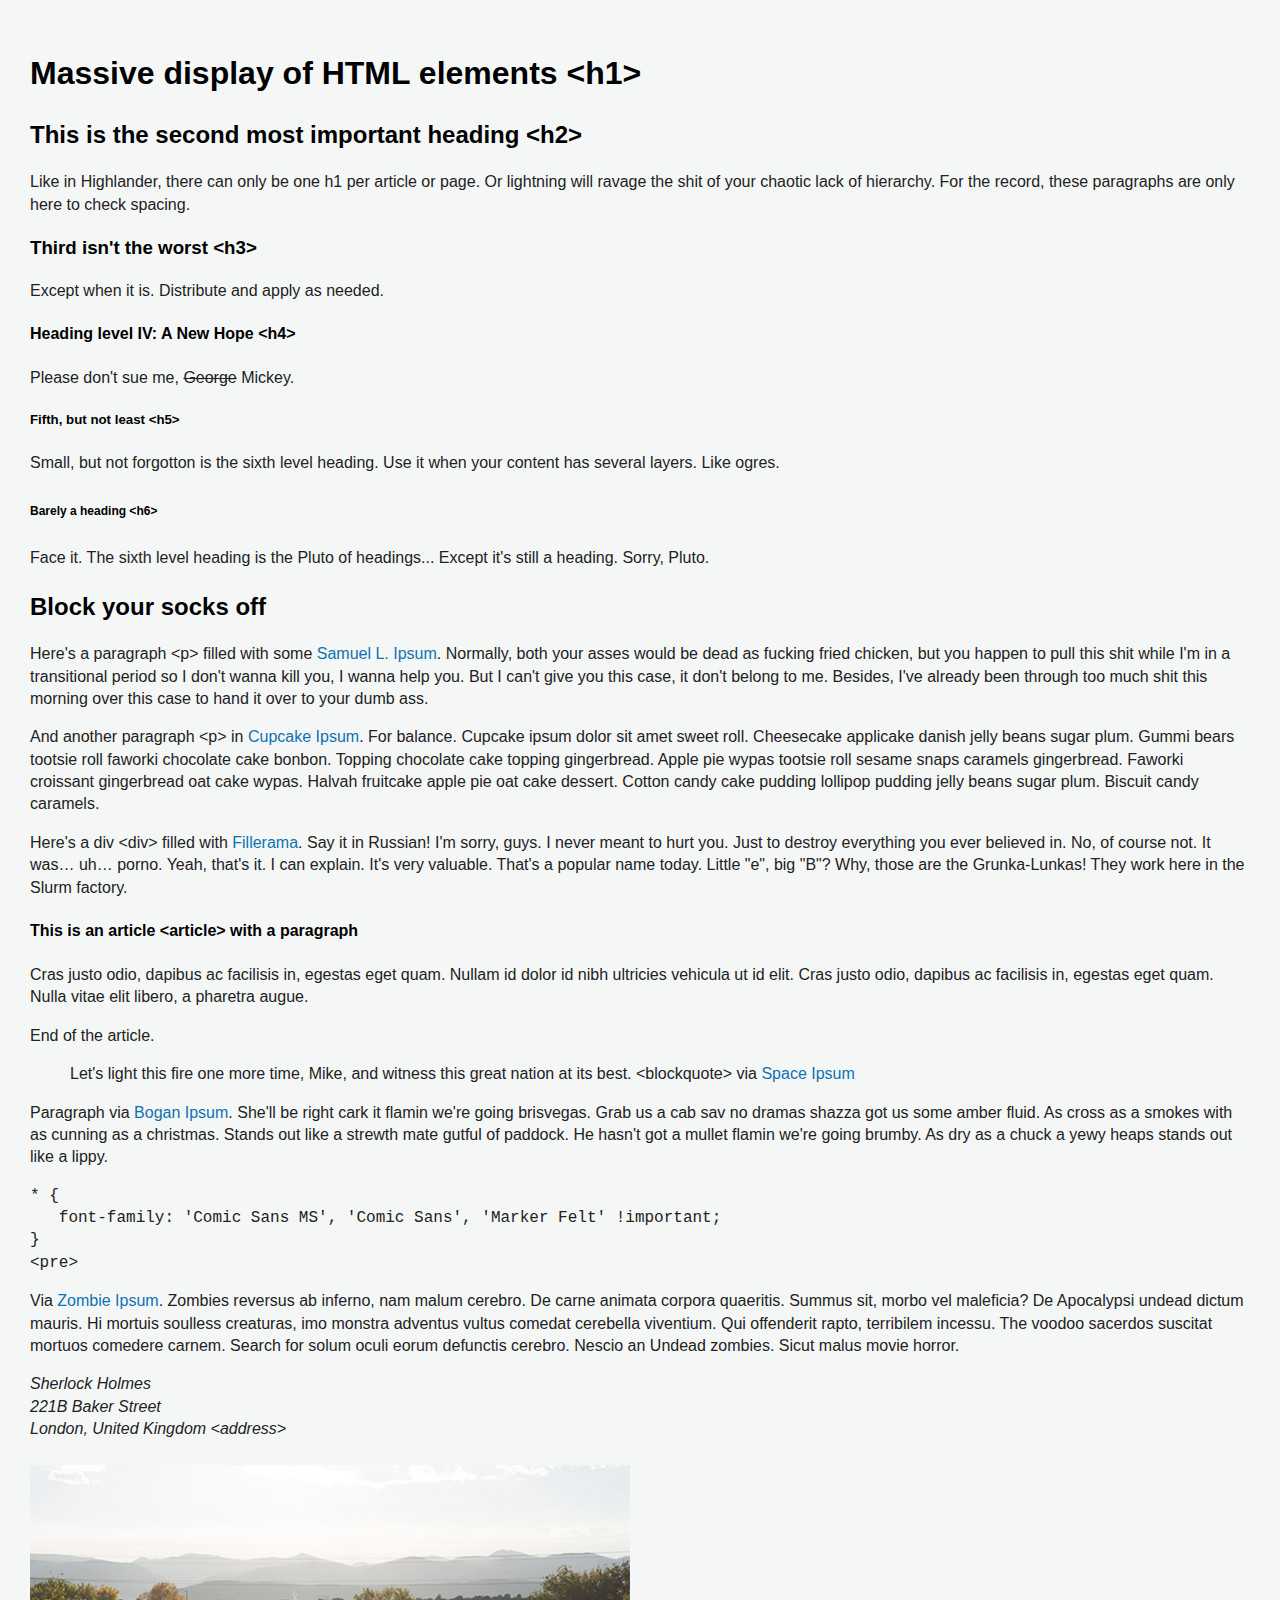
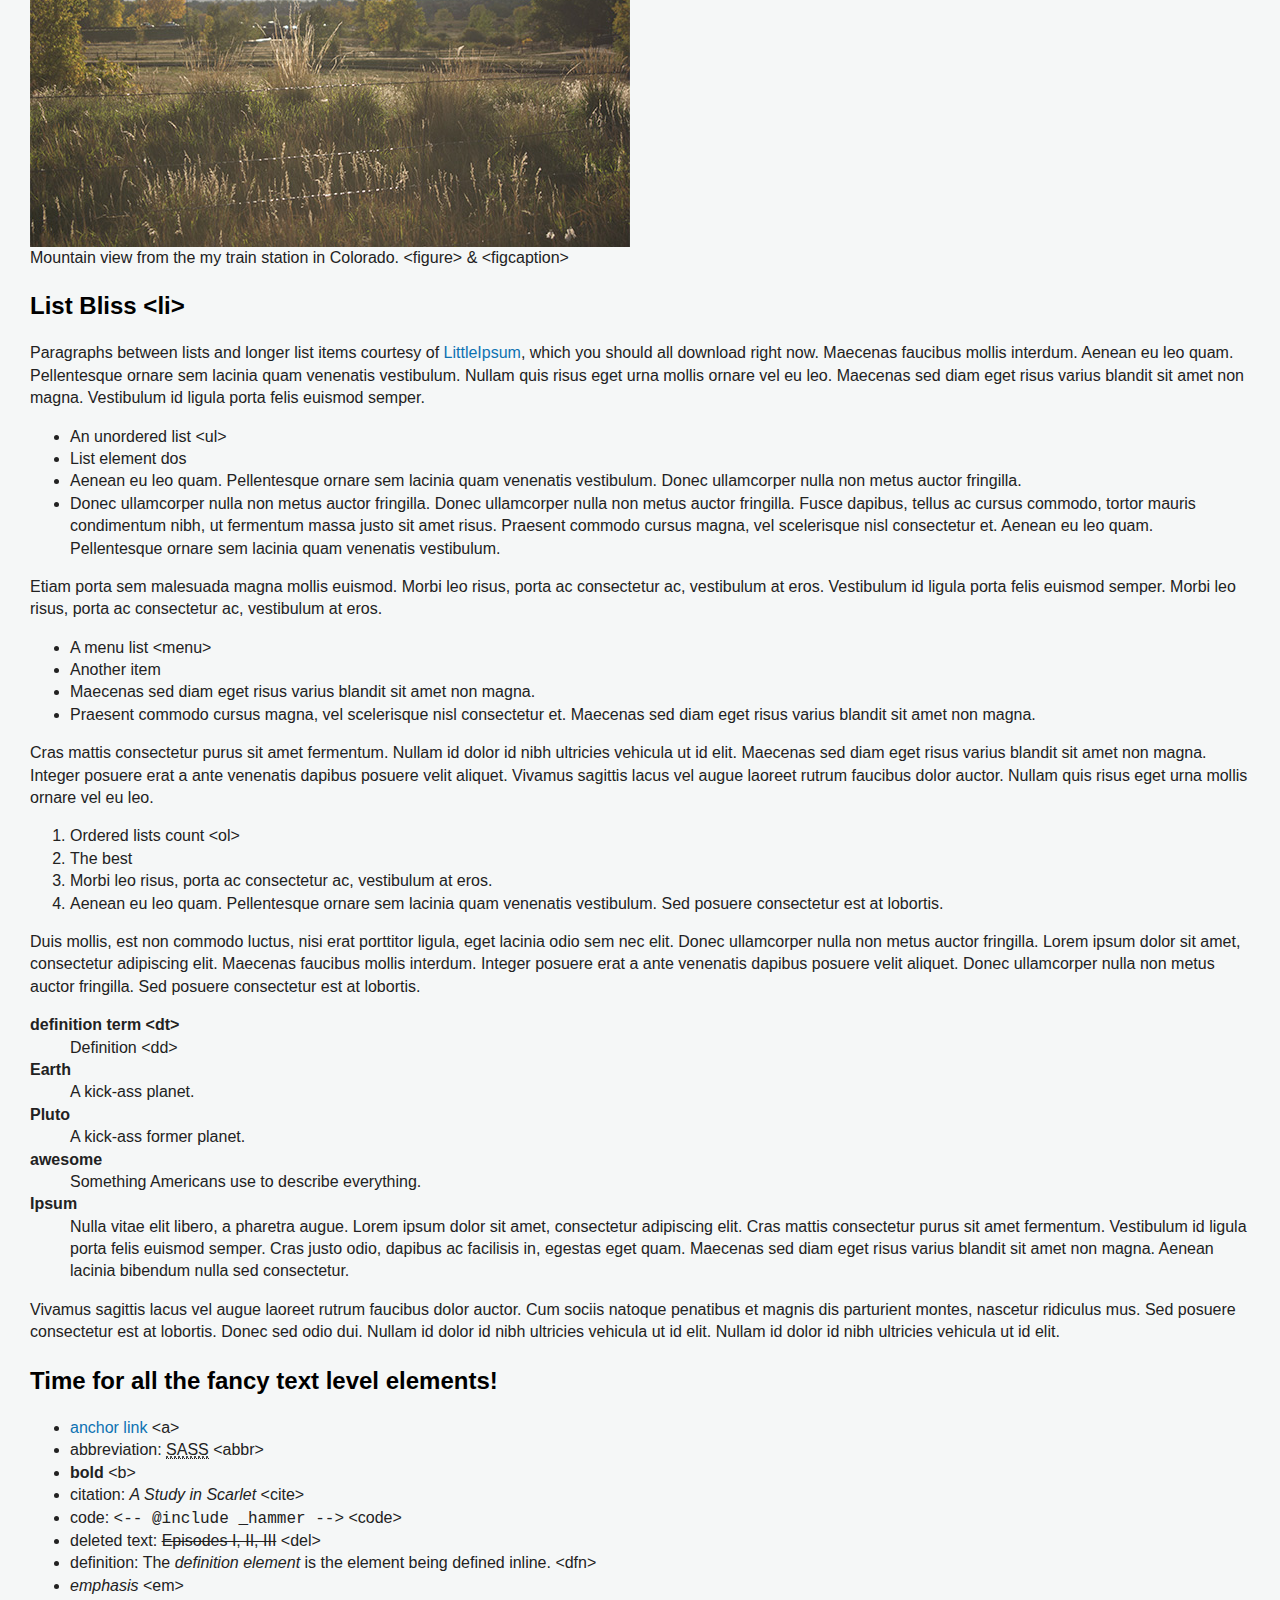
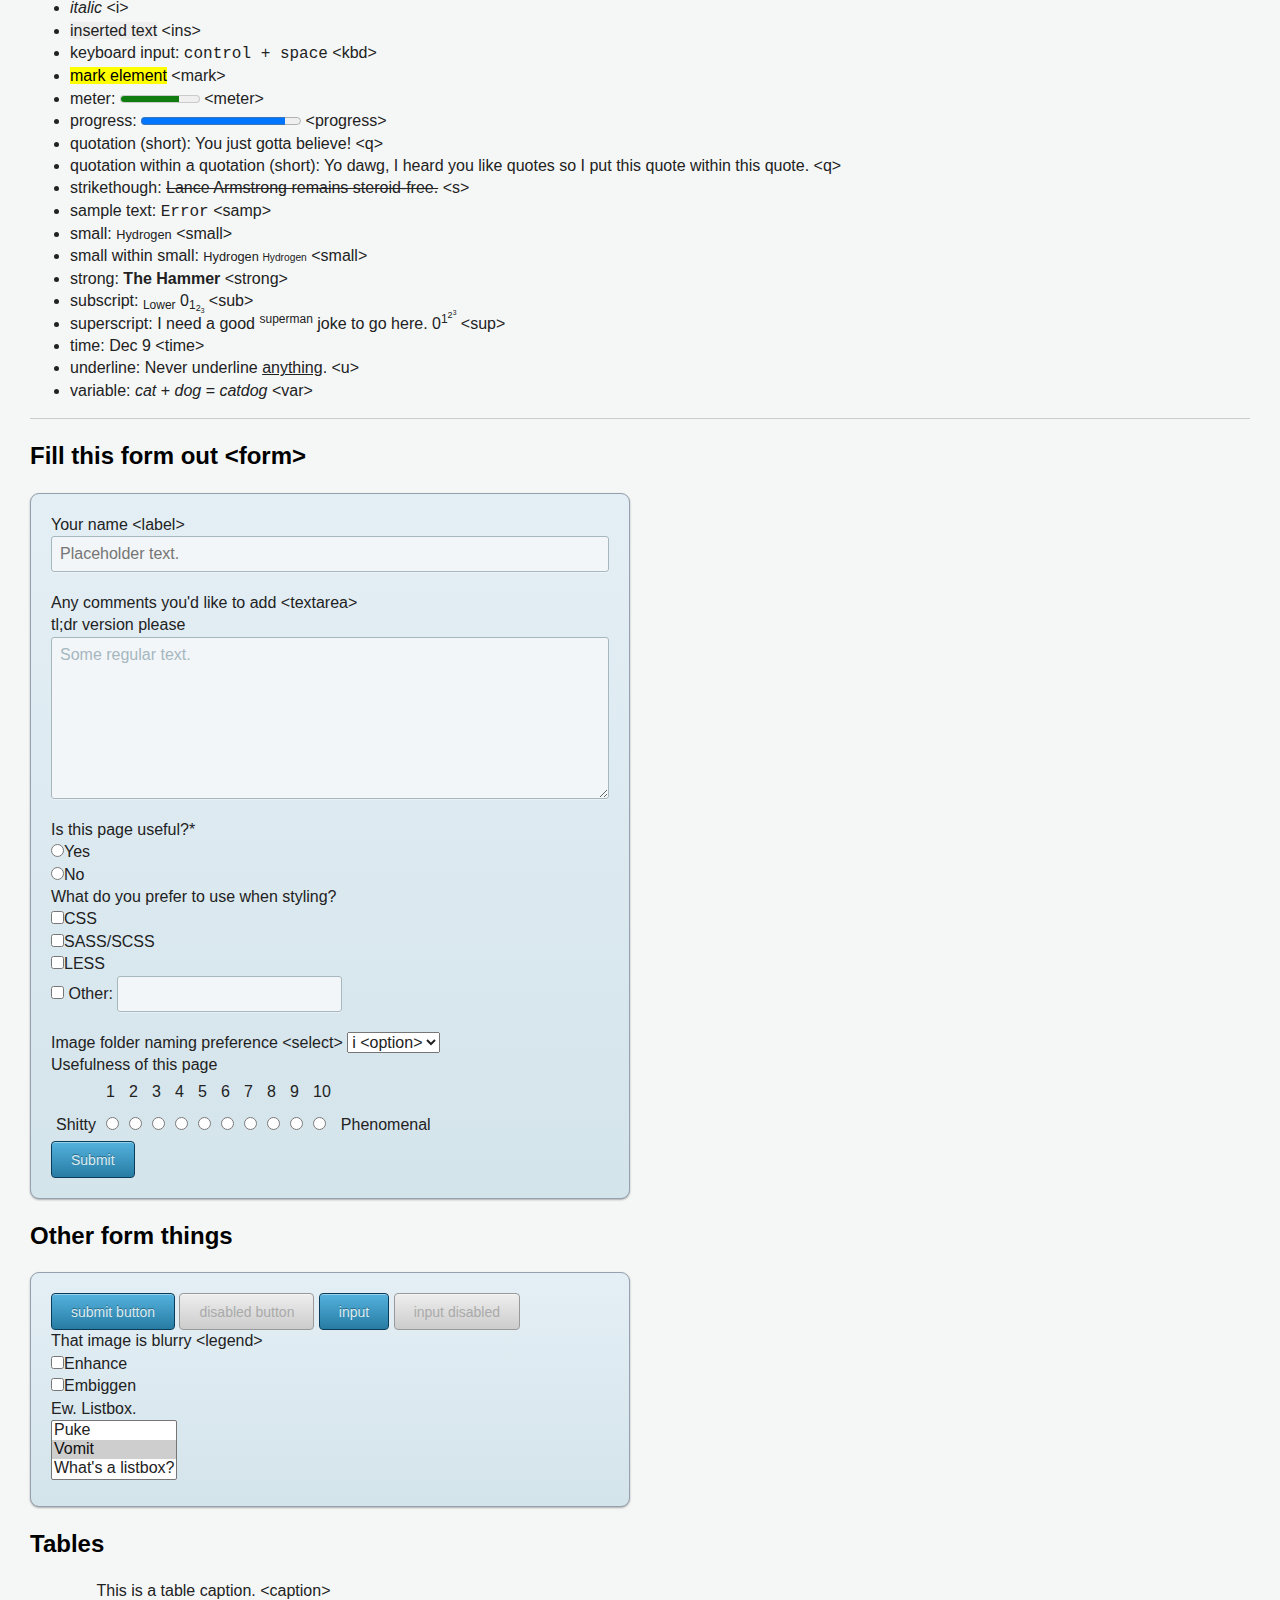
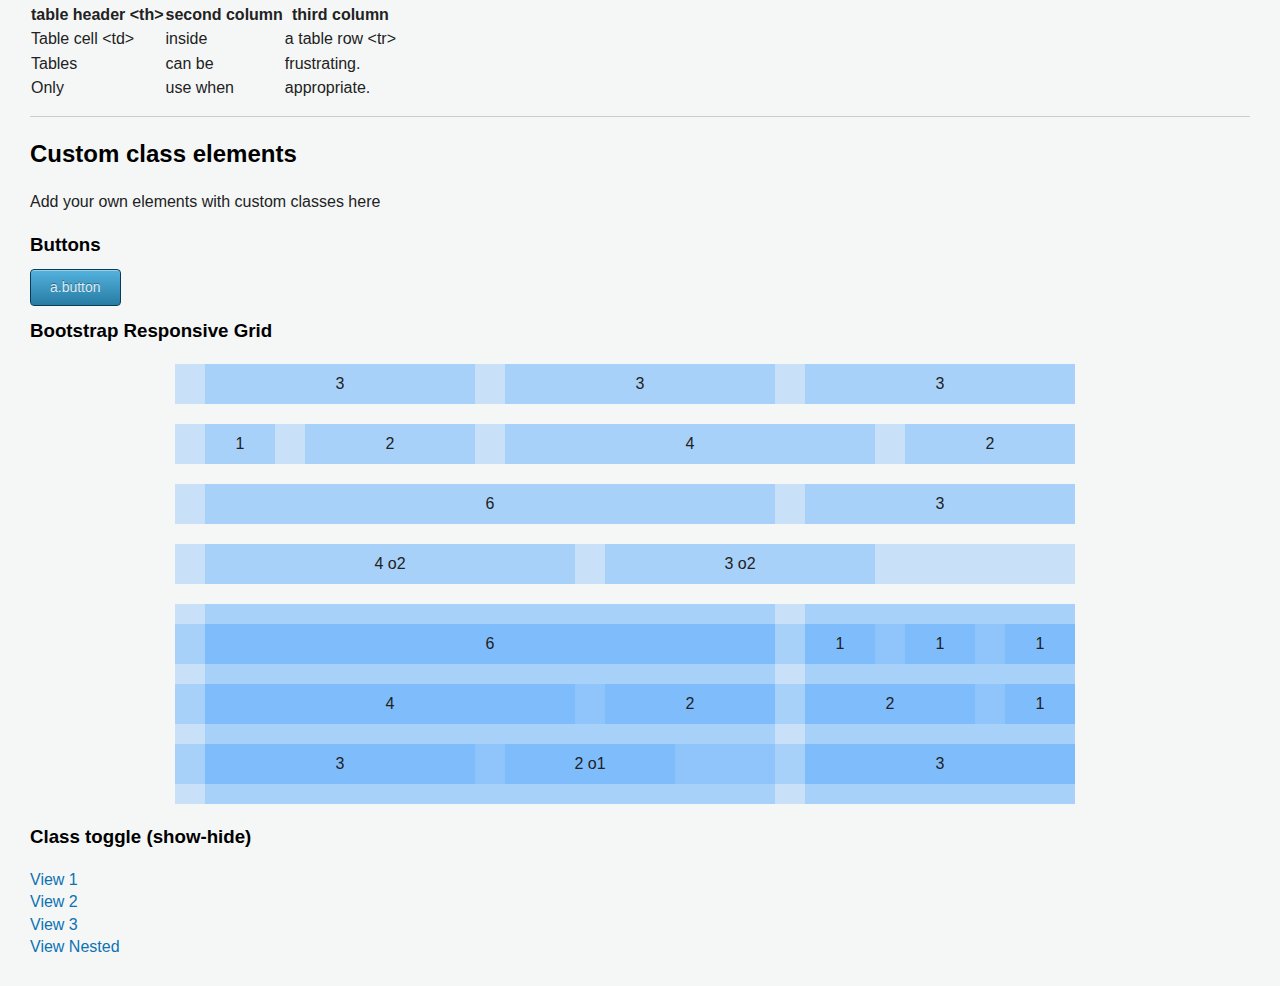
==== commit e1d99944: "Epic Mixin update" ====
--- a/display.html
+++ b/display.html
@@ -1,3 +1,4 @@
+
 <!DOCTYPE html>
 <!--[if lt IE 7]>      <html class="no-js lt-ie9 lt-ie8 lt-ie7"> <![endif]-->
 <!--[if IE 7]>         <html class="no-js lt-ie9 lt-ie8"> <![endif]-->
@@ -6,7 +7,7 @@
     <head>
         <meta charset="utf-8">
         <meta http-equiv="X-UA-Compatible" content="IE=edge,chrome=1">
-        <title>Anvil</title>
+        <title>Anvil - DISPLAY ALL OF THE ELEMENTS</title>
         <meta name="description" content="">
         <meta name="viewport" content="width=device-width">
 
@@ -14,8 +15,8 @@
 
         <link rel='stylesheet' href='css/style.css'>
         <script src='js/vendor/modernizr-2.6.2.min.js'></script>
-    </head><body class="display">
-
+    </head>
+    <body class="display">
 <h1>Massive display of HTML elements &lt;h1&gt;</h1>
 
 <h2>This is the second most important heading &lt;h2&gt;</h2>
@@ -165,7 +166,7 @@
             <div class="ss-form-entry">
                 <label class="ss-q-title" for="entry_0">Your name &lt;label&gt;</label>
                 <label class="ss-q-help" for="entry_0"></label>
-                <input type="text" name="entry.0.single" value="" class="ss-q-short input-wide" id="entry_0">
+                <input type="text" name="entry.0.single" value="" class="ss-q-short input-wide" id="entry_0" placeholder="Placeholder text.">
             </div>
         </div>
     </div>
@@ -175,7 +176,7 @@
                 <label class="ss-q-title" for="entry_2">Any comments you&#39;d like to add &lt;textarea&gt;</label>
                 <br>
                 <label class="ss-q-help" for="entry_2">tl;dr version please</label>
-                <textarea name="entry.2.single" rows="8" cols="75" class="ss-q-long" id="entry_2">Default text.</textarea>
+                <textarea name="entry.2.single" rows="8" cols="75" class="ss-q-long" id="entry_2">Some regular text.</textarea>
             </div>
         </div>
     </div>
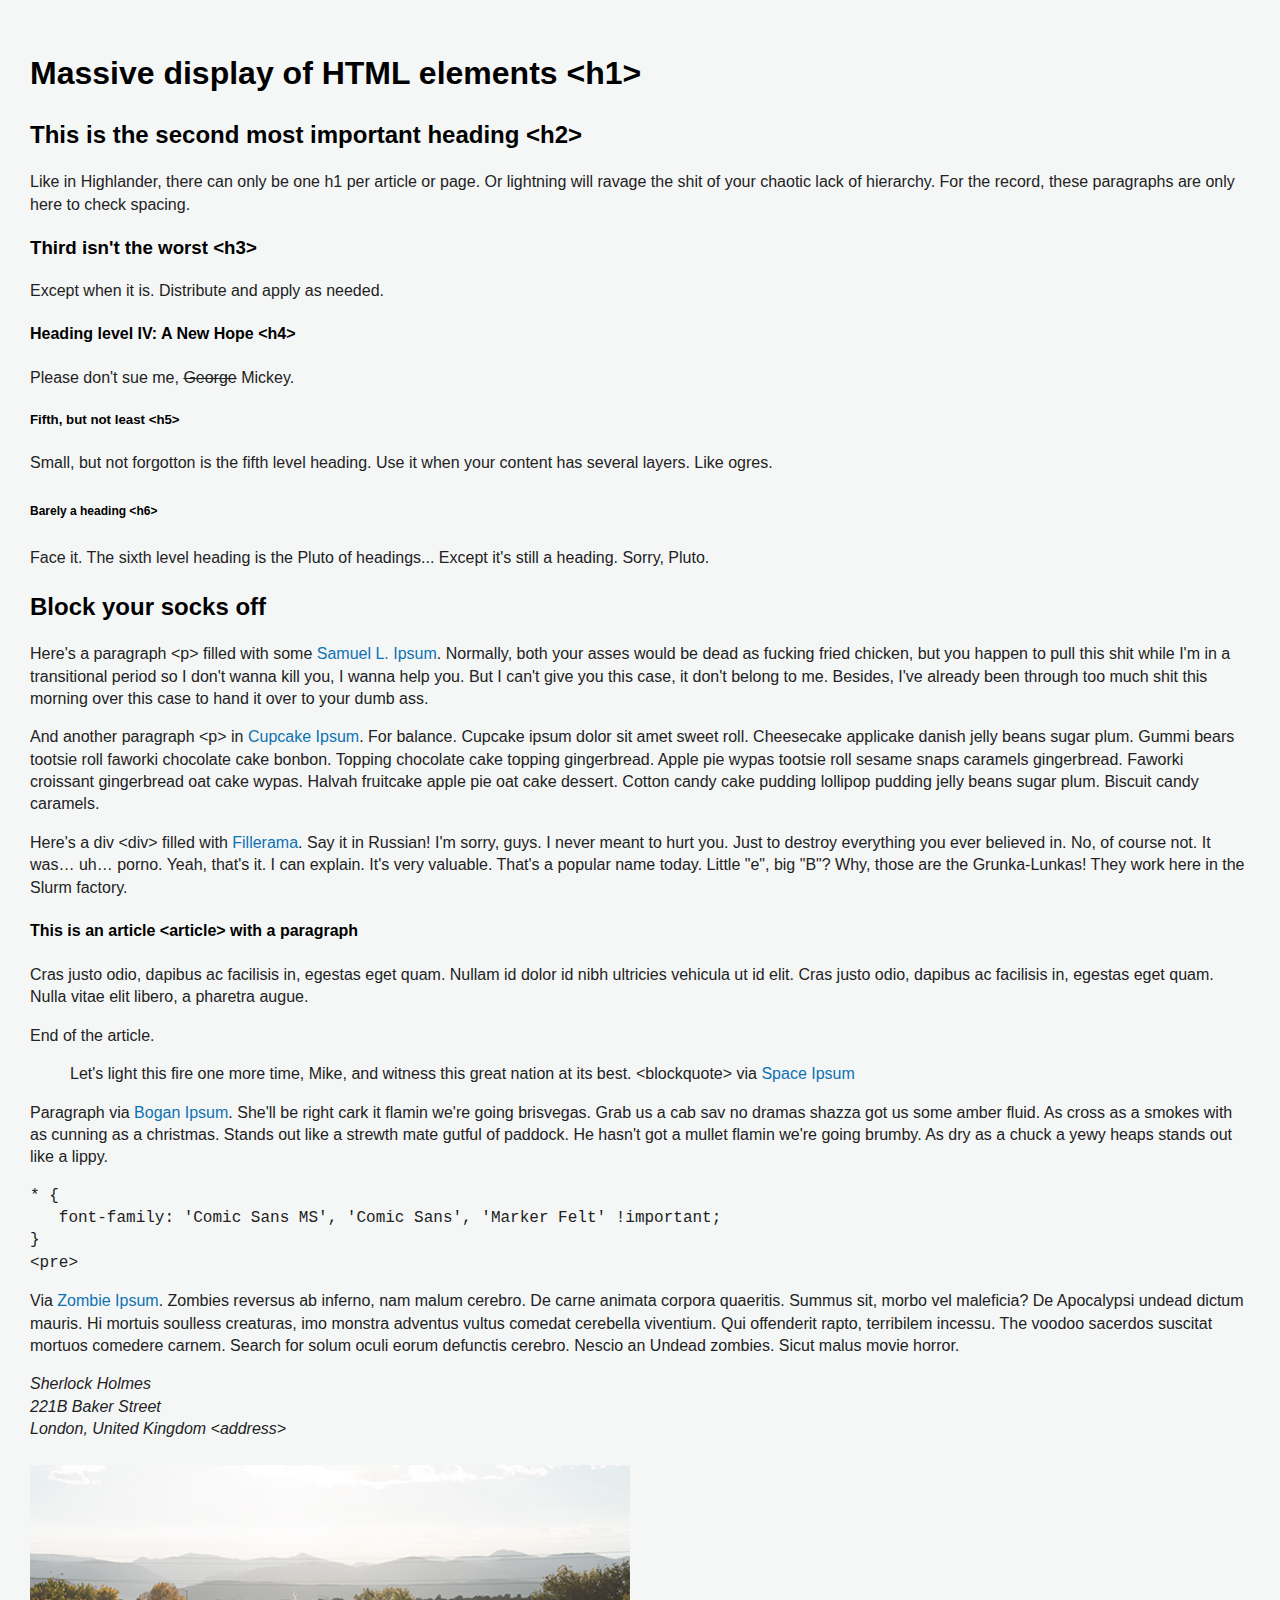
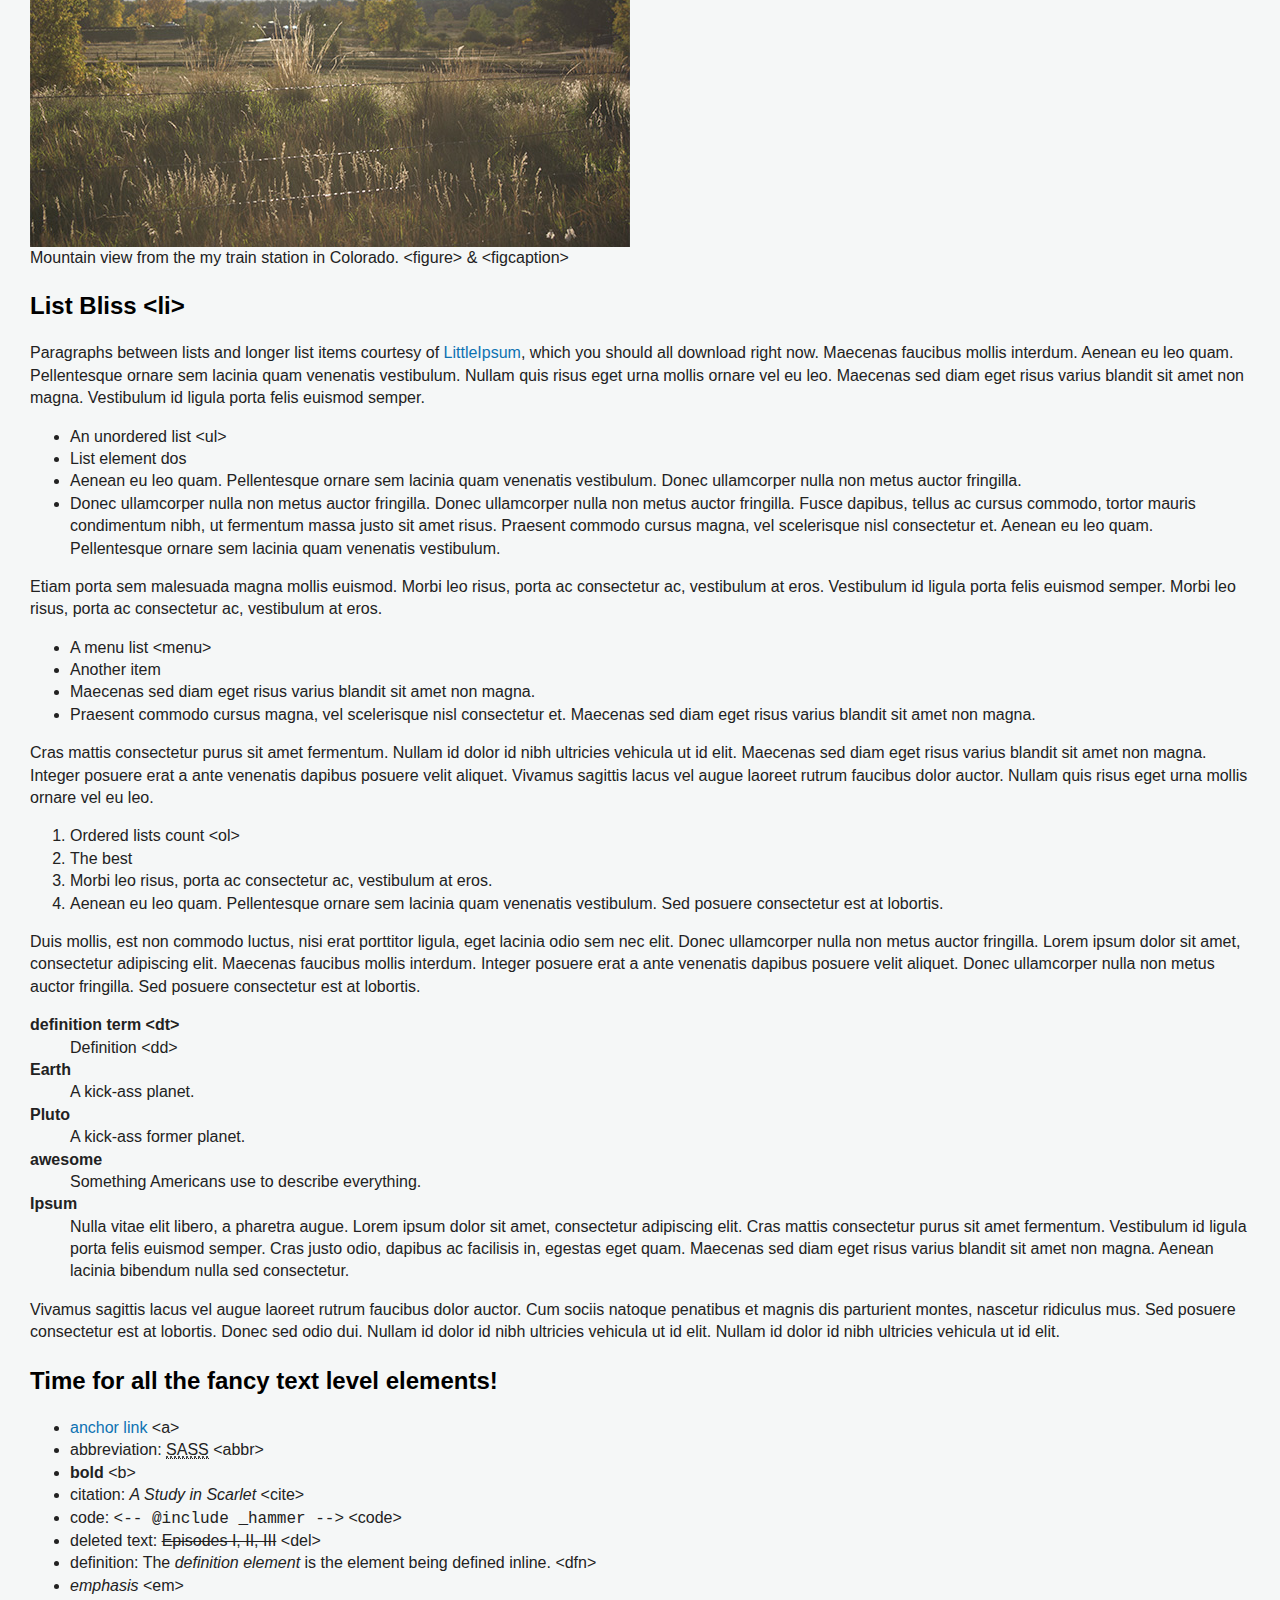
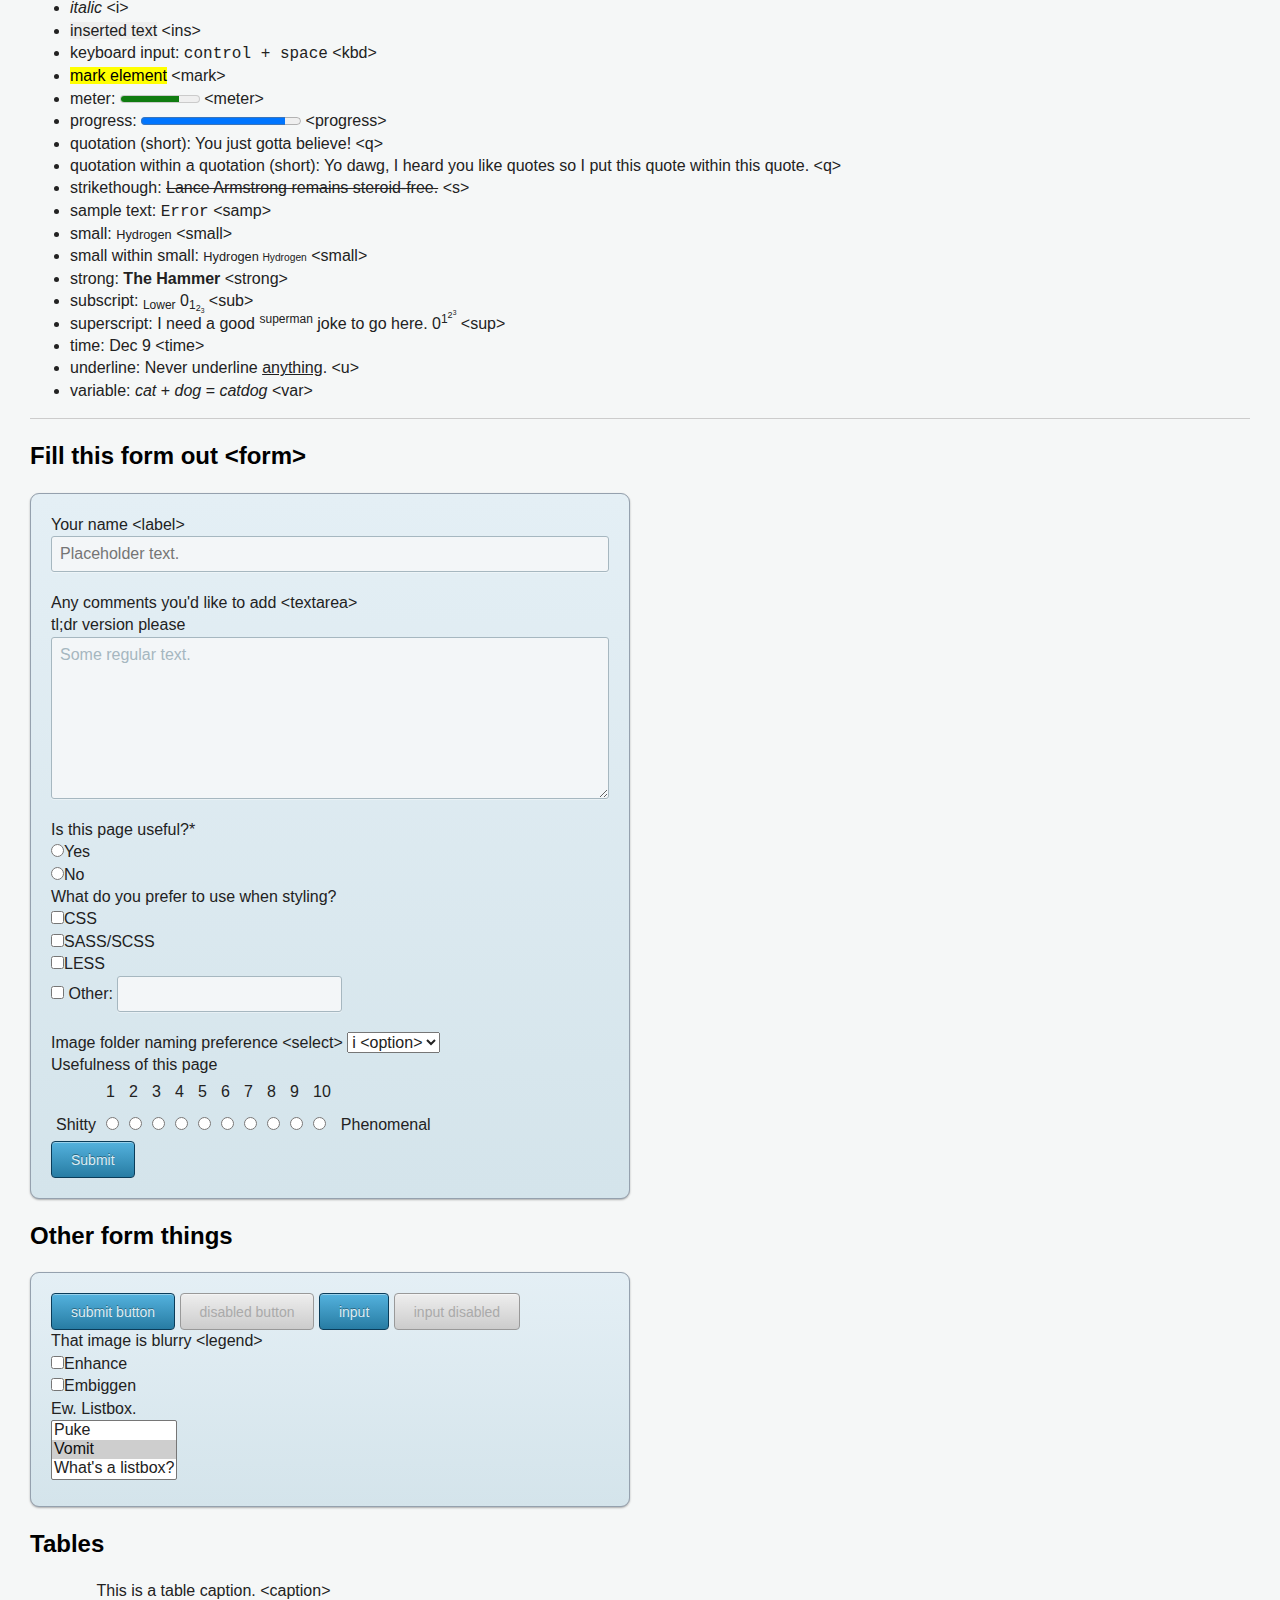
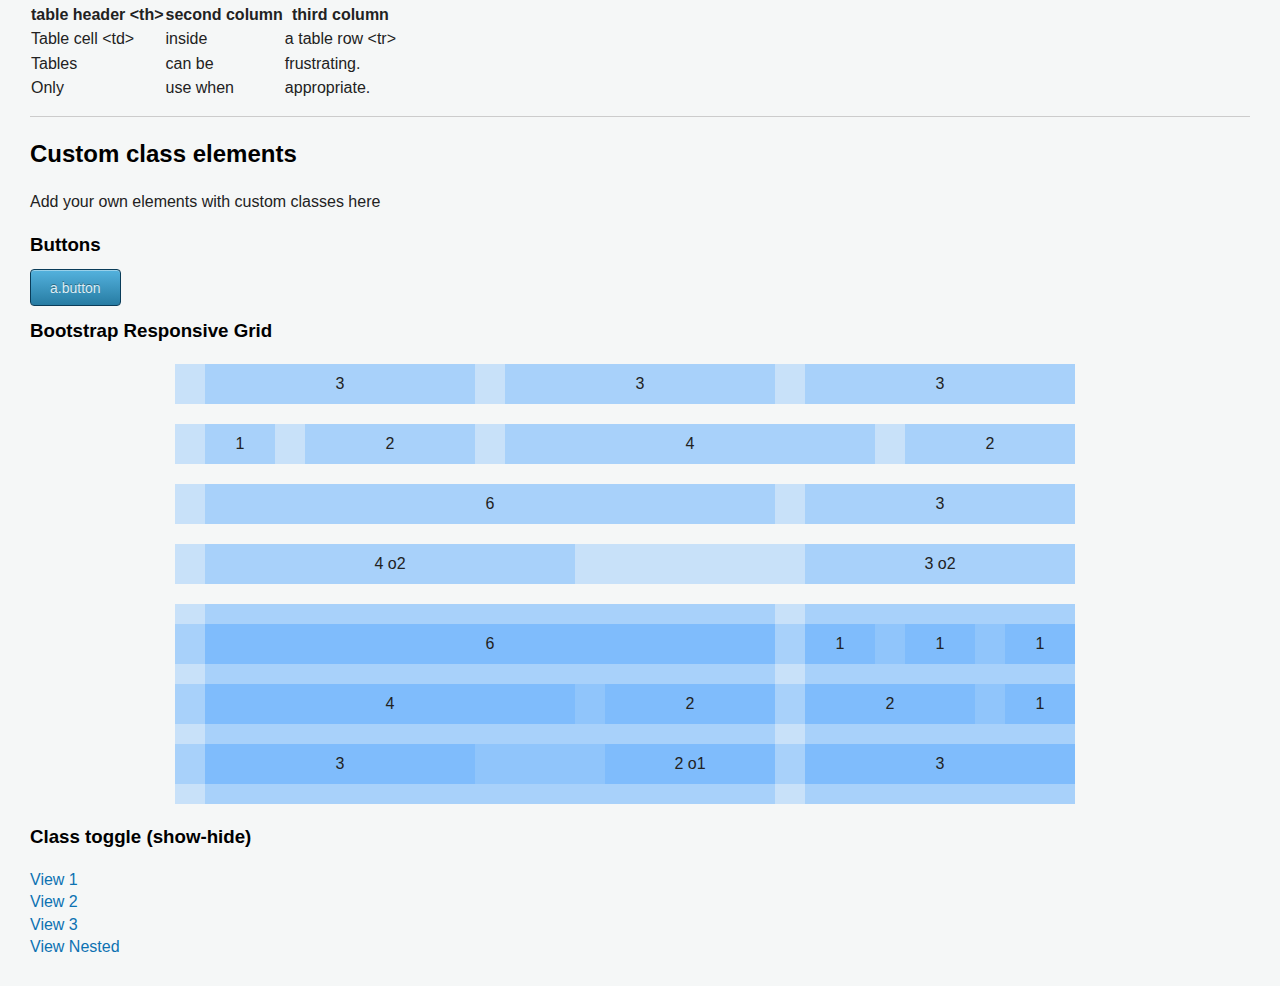
==== commit 10d07d68: "Tons of minor changes/updates" ====
--- a/display.html
+++ b/display.html
@@ -33,7 +33,7 @@
 
 <h5>Fifth, but not least &lt;h5&gt;</h5>
 
-<p>Small, but not forgotton is the sixth level heading. Use it when your content has several layers. Like ogres.</p>
+<p>Small, but not forgotton is the fifth level heading. Use it when your content has several layers. Like ogres.</p>
 
 <h6>Barely a heading &lt;h6&gt;</h6>
 
--- a/css/style.css
+++ b/css/style.css
@@ -104,7 +104,7 @@
 pre,
 samp {
   font-family: monospace, serif;
-  _font-family: "courier new", monospace;
+  _font-family: 'courier new', monospace;
   font-size: 1em; }
 
 pre {
@@ -169,7 +169,7 @@
   margin: 0; }
 
 fieldset {
-  border: 1px solid silver;
+  border: 1px solid #c0c0c0;
   margin: 0 2px;
   padding: 0.35em 0.625em 0.75em; }
 
@@ -313,9 +313,321 @@
   display: block;
   height: 1px;
   border: 0;
-  border-top: 1px solid #cccccc;
+  border-top: 1px solid #ccc;
   margin: 1em 0;
   padding: 0; }
+
+.row {
+  margin-left: -20px;
+  *zoom: 1; }
+
+.row:before,
+.row:after {
+  display: table;
+  line-height: 0;
+  content: ""; }
+
+.row:after {
+  clear: both; }
+
+[class*="span"] {
+  float: left;
+  min-height: 1px;
+  margin-left: 20px; }
+
+.span1 {
+  width: 60px; }
+
+.span2 {
+  width: 140px; }
+
+.span3 {
+  width: 220px; }
+
+.span4 {
+  width: 300px; }
+
+.span5 {
+  width: 380px; }
+
+.span6 {
+  width: 460px; }
+
+.span7 {
+  width: 540px; }
+
+.span8 {
+  width: 620px; }
+
+.span9 {
+  width: 700px; }
+
+.span10 {
+  width: 780px; }
+
+.span11 {
+  width: 860px; }
+
+.span12 {
+  width: 940px; }
+
+.offset1 {
+  margin-left: 100px; }
+
+.offset2 {
+  margin-left: 180px; }
+
+.offset3 {
+  margin-left: 260px; }
+
+.offset4 {
+  margin-left: 340px; }
+
+.offset5 {
+  margin-left: 420px; }
+
+.offset6 {
+  margin-left: 500px; }
+
+.offset7 {
+  margin-left: 580px; }
+
+.offset8 {
+  margin-left: 660px; }
+
+.offset9 {
+  margin-left: 740px; }
+
+.offset10 {
+  margin-left: 820px; }
+
+.offset11 {
+  margin-left: 900px; }
+
+.offset12 {
+  margin-left: 980px; }
+
+@media (min-width: 1200px) {
+  [class*="span"] {
+    margin-left: 30px; }
+
+  .span1 {
+    width: 70px; }
+
+  .span2 {
+    width: 170px; }
+
+  .span3 {
+    width: 270px; }
+
+  .span4 {
+    width: 370px; }
+
+  .span5 {
+    width: 470px; }
+
+  .span6 {
+    width: 570px; }
+
+  .span7 {
+    width: 670px; }
+
+  .span8 {
+    width: 770px; }
+
+  .span9 {
+    width: 870px; }
+
+  .span10 {
+    width: 970px; }
+
+  .span11 {
+    width: 1070px; }
+
+  .span12 {
+    width: 1170px; }
+
+  .offset1 {
+    margin-left: 130px; }
+
+  .offset2 {
+    margin-left: 230px; }
+
+  .offset3 {
+    margin-left: 330px; }
+
+  .offset4 {
+    margin-left: 430px; }
+
+  .offset5 {
+    margin-left: 530px; }
+
+  .offset6 {
+    margin-left: 630px; }
+
+  .offset7 {
+    margin-left: 730px; }
+
+  .offset8 {
+    margin-left: 830px; }
+
+  .offset9 {
+    margin-left: 930px; }
+
+  .offset10 {
+    margin-left: 1030px; }
+
+  .offset11 {
+    margin-left: 1130px; }
+
+  .offset12 {
+    margin-left: 1230px; }
+
+  .row {
+    margin-left: -30px; } }
+@media (max-width: 767px) {
+  [class*="span"] {
+    display: block;
+    float: none;
+    width: 100%;
+    margin-left: 0; }
+
+  .row {
+    margin-left: 0; } }
+button,
+html input[type="button"],
+input[type="reset"],
+input[type="submit"], .button,
+.button:visited {
+  border: 1px solid #0a3c59;
+  padding: 0.6785714286em 1.3571428571em;
+  -webkit-border-radius: 4px;
+  border-radius: 4px;
+  -webkit-background-clip: padding-box;
+  -moz-background-clip: padding;
+  background-clip: padding-box;
+  font-size: 0.875em;
+  color: #dcedf5;
+  text-shadow: 0 -1px 0 #2d6982;
+  background-color: #277ca3;
+  background-image: -webkit-gradient(linear, left top, left bottom, from(#54b2de), to(#277ca3));
+  background-image: -webkit-linear-gradient(top, #54b2de, #277ca3);
+  background-image: -moz-linear-gradient(top, #54b2de, #277ca3);
+  background-image: -o-linear-gradient(top, #54b2de, #277ca3);
+  background-image: -ms-linear-gradient(top, #54b2de, #277ca3);
+  background-image: linear-gradient(top, #54b2de, #277ca3);
+  -webkit-box-shadow: rgba(255, 255, 255, 0.4) 0 0px 0, inset rgba(255, 255, 255, 0.4) 0 1px 0;
+  -moz-box-shadow: rgba(255, 255, 255, 0.4) 0 0px 0, inset rgba(255, 255, 255, 0.4) 0 1px 0;
+  box-shadow: rgba(255, 255, 255, 0.4) 0 0px 0, inset rgba(255, 255, 255, 0.4) 0 1px 0; }
+
+button:hover,
+html input[type="button"]:hover,
+input[type="reset"]:hover,
+input[type="submit"]:hover, .button:hover {
+  border: 1px solid #0a3c59;
+  color: #fff;
+  text-shadow: #1e4158 0 -1px 0;
+  background-color: #3089b0;
+  background-image: -webkit-gradient(linear, left top, left bottom, from(#65c4f0), to(#3089b0));
+  background-image: -webkit-linear-gradient(top, #65c4f0, #3089b0);
+  background-image: -moz-linear-gradient(top, #65c4f0, #3089b0);
+  background-image: -o-linear-gradient(top, #65c4f0, #3089b0);
+  background-image: -ms-linear-gradient(top, #65c4f0, #3089b0);
+  background-image: linear-gradient(top, #65c4f0, #3089b0); }
+
+button:active,
+html input[type="button"]:active,
+input[type="reset"]:active,
+input[type="submit"]:active, .button:active {
+  border: 1px solid #0a3c59;
+  color: #fff;
+  text-shadow: #1e4158 0 -1px 0;
+  background-color: #65c4f0;
+  background-image: -webkit-gradient(linear, left top, left bottom, from(#3089b0), to(#65c4f0));
+  background-image: -webkit-linear-gradient(top, #3089b0, #65c4f0);
+  background-image: -moz-linear-gradient(top, #3089b0, #65c4f0);
+  background-image: -o-linear-gradient(top, #3089b0, #65c4f0);
+  background-image: -ms-linear-gradient(top, #3089b0, #65c4f0);
+  background-image: linear-gradient(top, #3089b0, #65c4f0);
+  -webkit-box-shadow: rgba(0, 0, 0, 0.4) 0 0px 0, inset rgba(0, 0, 0, 0.4) 0 1px 0;
+  -moz-box-shadow: rgba(0, 0, 0, 0.4) 0 0px 0, inset rgba(0, 0, 0, 0.4) 0 1px 0;
+  box-shadow: rgba(0, 0, 0, 0.4) 0 0px 0, inset rgba(0, 0, 0, 0.4) 0 1px 0; }
+
+button[disabled],
+input[disabled],
+input[disabled]:hover {
+  border: 1px solid #999;
+  padding: 0.6785714286em 1.3571428571em;
+  -webkit-border-radius: 4px;
+  border-radius: 4px;
+  -webkit-background-clip: padding-box;
+  -moz-background-clip: padding;
+  background-clip: padding-box;
+  font-size: 0.875em;
+  color: #aaa;
+  text-shadow: none;
+  background-color: #cccccc;
+  background-image: -webkit-gradient(linear, left top, left bottom, from(#eeeeee), to(#cccccc));
+  background-image: -webkit-linear-gradient(top, #eeeeee, #cccccc);
+  background-image: -moz-linear-gradient(top, #eeeeee, #cccccc);
+  background-image: -o-linear-gradient(top, #eeeeee, #cccccc);
+  background-image: -ms-linear-gradient(top, #eeeeee, #cccccc);
+  background-image: linear-gradient(top, #eeeeee, #cccccc);
+  -webkit-box-shadow: rgba(255, 255, 255, 0.4) 0 0px 0, inset rgba(255, 255, 255, 0.4) 0 1px 0;
+  -moz-box-shadow: rgba(255, 255, 255, 0.4) 0 0px 0, inset rgba(255, 255, 255, 0.4) 0 1px 0;
+  box-shadow: rgba(255, 255, 255, 0.4) 0 0px 0, inset rgba(255, 255, 255, 0.4) 0 1px 0; }
+
+form {
+  max-width: 600px;
+  padding: 20px;
+  border: 1px solid #95a1ae;
+  -webkit-border-radius: 9px;
+  border-radius: 9px;
+  -webkit-background-clip: padding-box;
+  -moz-background-clip: padding;
+  background-clip: padding-box;
+  background-color: #d4e4eb;
+  background-image: -webkit-gradient(linear, left top, left bottom, from(#e4eff5), to(#d4e4eb));
+  background-image: -webkit-linear-gradient(top, #e4eff5, #d4e4eb);
+  background-image: -moz-linear-gradient(top, #e4eff5, #d4e4eb);
+  background-image: -o-linear-gradient(top, #e4eff5, #d4e4eb);
+  background-image: -ms-linear-gradient(top, #e4eff5, #d4e4eb);
+  background-image: linear-gradient(top, #e4eff5, #d4e4eb);
+  -webkit-box-shadow: rgba(0, 0, 0, 0.3) 0 1px 2px, inset rgba(255, 255, 255, 0.4) 0 0px 0;
+  -moz-box-shadow: rgba(0, 0, 0, 0.3) 0 1px 2px, inset rgba(255, 255, 255, 0.4) 0 0px 0;
+  box-shadow: rgba(0, 0, 0, 0.3) 0 1px 2px, inset rgba(255, 255, 255, 0.4) 0 0px 0; }
+  form ul {
+    margin: 0;
+    padding: 0;
+    list-style: none; }
+
+input[type="text"],
+textarea {
+  margin-bottom: 20px;
+  padding: 8px;
+  border: 1px solid #a6b7c0;
+  -webkit-border-radius: 3px;
+  border-radius: 3px;
+  -webkit-background-clip: padding-box;
+  -moz-background-clip: padding;
+  background-clip: padding-box;
+  color: #a6b7c0;
+  background: #f3f6f8;
+  -webkit-box-shadow: rgba(255, 255, 255, 0.4) 0 1px 0, inset rgba(0, 0, 0, 0.7) 0 0px 0px;
+  -moz-box-shadow: rgba(255, 255, 255, 0.4) 0 1px 0, inset rgba(0, 0, 0, 0.7) 0 0px 0px;
+  box-shadow: rgba(255, 255, 255, 0.4) 0 1px 0, inset rgba(0, 0, 0, 0.7) 0 0px 0px; }
+
+input.input-wide {
+  width: 100%; }
+
+input[type="text"]:focus,
+textarea:focus {
+  background: #fff;
+  color: #5c6671;
+  outline: none; }
+
+textarea {
+  width: 100%; }
 
 .nav-horizontal {
   text-align: center; }
@@ -363,367 +675,6 @@
     .nav-horizontal > ul > li {
       float: left; }
 
-.button,
-.button:visited {
-  border: 1px solid #0a3c59;
-  padding: 0.67857em 1.35714em;
-  -webkit-border-radius: 4px;
-  border-radius: 4px;
-  -webkit-background-clip: padding-box;
-  -moz-background-clip: padding;
-  background-clip: padding-box;
-  font-size: 0.875em;
-  color: #dcedf5;
-  text-shadow: 0 -1px 0 #2d6982;
-  background-color: #277ca3;
-  background-image: -webkit-gradient(linear, left top, left bottom, from(#54b2de), to(#277ca3));
-  background-image: -webkit-linear-gradient(top, #54b2de, #277ca3);
-  background-image: -moz-linear-gradient(top, #54b2de, #277ca3);
-  background-image: -o-linear-gradient(top, #54b2de, #277ca3);
-  background-image: -ms-linear-gradient(top, #54b2de, #277ca3);
-  background-image: linear-gradient(top, #54b2de, #277ca3);
-  -webkit-box-shadow: rgba(255, 255, 255, 0.4) 0 0px 0, inset rgba(255, 255, 255, 0.4) 0 1px 0;
-  -moz-box-shadow: rgba(255, 255, 255, 0.4) 0 0px 0, inset rgba(255, 255, 255, 0.4) 0 1px 0;
-  box-shadow: rgba(255, 255, 255, 0.4) 0 0px 0, inset rgba(255, 255, 255, 0.4) 0 1px 0; }
-
-.button:hover {
-  border: 1px solid #0a3c59;
-  color: #fff;
-  text-shadow: #1e4158 0 -1px 0;
-  background-color: #3089b0;
-  background-image: -webkit-gradient(linear, left top, left bottom, from(#65c4f0), to(#3089b0));
-  background-image: -webkit-linear-gradient(top, #65c4f0, #3089b0);
-  background-image: -moz-linear-gradient(top, #65c4f0, #3089b0);
-  background-image: -o-linear-gradient(top, #65c4f0, #3089b0);
-  background-image: -ms-linear-gradient(top, #65c4f0, #3089b0);
-  background-image: linear-gradient(top, #65c4f0, #3089b0); }
-
-.button:active {
-  border: 1px solid #0a3c59;
-  color: #fff;
-  text-shadow: #1e4158 0 -1px 0;
-  background-color: #65c4f0;
-  background-image: -webkit-gradient(linear, left top, left bottom, from(#3089b0), to(#65c4f0));
-  background-image: -webkit-linear-gradient(top, #3089b0, #65c4f0);
-  background-image: -moz-linear-gradient(top, #3089b0, #65c4f0);
-  background-image: -o-linear-gradient(top, #3089b0, #65c4f0);
-  background-image: -ms-linear-gradient(top, #3089b0, #65c4f0);
-  background-image: linear-gradient(top, #3089b0, #65c4f0);
-  -webkit-box-shadow: rgba(0, 0, 0, 0.4) 0 0px 0, inset rgba(0, 0, 0, 0.4) 0 1px 0;
-  -moz-box-shadow: rgba(0, 0, 0, 0.4) 0 0px 0, inset rgba(0, 0, 0, 0.4) 0 1px 0;
-  box-shadow: rgba(0, 0, 0, 0.4) 0 0px 0, inset rgba(0, 0, 0, 0.4) 0 1px 0; }
-
-button,
-html input[type="button"],
-input[type="reset"],
-input[type="submit"] {
-  border: 1px solid #0a3c59;
-  padding: 0.67857em 1.35714em;
-  -webkit-border-radius: 4px;
-  border-radius: 4px;
-  -webkit-background-clip: padding-box;
-  -moz-background-clip: padding;
-  background-clip: padding-box;
-  font-size: 0.875em;
-  color: #dcedf5;
-  text-shadow: 0 -1px 0 #2d6982;
-  background-color: #277ca3;
-  background-image: -webkit-gradient(linear, left top, left bottom, from(#54b2de), to(#277ca3));
-  background-image: -webkit-linear-gradient(top, #54b2de, #277ca3);
-  background-image: -moz-linear-gradient(top, #54b2de, #277ca3);
-  background-image: -o-linear-gradient(top, #54b2de, #277ca3);
-  background-image: -ms-linear-gradient(top, #54b2de, #277ca3);
-  background-image: linear-gradient(top, #54b2de, #277ca3);
-  -webkit-box-shadow: rgba(255, 255, 255, 0.4) 0 0px 0, inset rgba(255, 255, 255, 0.4) 0 1px 0;
-  -moz-box-shadow: rgba(255, 255, 255, 0.4) 0 0px 0, inset rgba(255, 255, 255, 0.4) 0 1px 0;
-  box-shadow: rgba(255, 255, 255, 0.4) 0 0px 0, inset rgba(255, 255, 255, 0.4) 0 1px 0; }
-
-button:hover,
-html input[type="button"]:hover,
-input[type="reset"]:hover,
-input[type="submit"]:hover {
-  border: 1px solid #0a3c59;
-  color: #fff;
-  text-shadow: #1e4158 0 -1px 0;
-  background-color: #3089b0;
-  background-image: -webkit-gradient(linear, left top, left bottom, from(#65c4f0), to(#3089b0));
-  background-image: -webkit-linear-gradient(top, #65c4f0, #3089b0);
-  background-image: -moz-linear-gradient(top, #65c4f0, #3089b0);
-  background-image: -o-linear-gradient(top, #65c4f0, #3089b0);
-  background-image: -ms-linear-gradient(top, #65c4f0, #3089b0);
-  background-image: linear-gradient(top, #65c4f0, #3089b0); }
-
-button:active,
-html input[type="button"]:active,
-input[type="reset"]:active,
-input[type="submit"]:active {
-  border: 1px solid #0a3c59;
-  color: #fff;
-  text-shadow: #1e4158 0 -1px 0;
-  background-color: #65c4f0;
-  background-image: -webkit-gradient(linear, left top, left bottom, from(#3089b0), to(#65c4f0));
-  background-image: -webkit-linear-gradient(top, #3089b0, #65c4f0);
-  background-image: -moz-linear-gradient(top, #3089b0, #65c4f0);
-  background-image: -o-linear-gradient(top, #3089b0, #65c4f0);
-  background-image: -ms-linear-gradient(top, #3089b0, #65c4f0);
-  background-image: linear-gradient(top, #3089b0, #65c4f0);
-  -webkit-box-shadow: rgba(0, 0, 0, 0.4) 0 0px 0, inset rgba(0, 0, 0, 0.4) 0 1px 0;
-  -moz-box-shadow: rgba(0, 0, 0, 0.4) 0 0px 0, inset rgba(0, 0, 0, 0.4) 0 1px 0;
-  box-shadow: rgba(0, 0, 0, 0.4) 0 0px 0, inset rgba(0, 0, 0, 0.4) 0 1px 0; }
-
-button[disabled],
-input[disabled],
-input[disabled]:hover {
-  border: 1px solid #999999;
-  padding: 0.67857em 1.35714em;
-  -webkit-border-radius: 4px;
-  border-radius: 4px;
-  -webkit-background-clip: padding-box;
-  -moz-background-clip: padding;
-  background-clip: padding-box;
-  font-size: 0.875em;
-  color: #aaa;
-  text-shadow: none;
-  background-color: #cccccc;
-  background-image: -webkit-gradient(linear, left top, left bottom, from(#eeeeee), to(#cccccc));
-  background-image: -webkit-linear-gradient(top, #eeeeee, #cccccc);
-  background-image: -moz-linear-gradient(top, #eeeeee, #cccccc);
-  background-image: -o-linear-gradient(top, #eeeeee, #cccccc);
-  background-image: -ms-linear-gradient(top, #eeeeee, #cccccc);
-  background-image: linear-gradient(top, #eeeeee, #cccccc);
-  -webkit-box-shadow: rgba(255, 255, 255, 0.4) 0 0px 0, inset rgba(255, 255, 255, 0.4) 0 1px 0;
-  -moz-box-shadow: rgba(255, 255, 255, 0.4) 0 0px 0, inset rgba(255, 255, 255, 0.4) 0 1px 0;
-  box-shadow: rgba(255, 255, 255, 0.4) 0 0px 0, inset rgba(255, 255, 255, 0.4) 0 1px 0; }
-
-form {
-  max-width: 600px;
-  padding: 20px;
-  border: 1px solid #95a1ae;
-  -webkit-border-radius: 9px;
-  border-radius: 9px;
-  -webkit-background-clip: padding-box;
-  -moz-background-clip: padding;
-  background-clip: padding-box;
-  background-color: #d4e4eb;
-  background-image: -webkit-gradient(linear, left top, left bottom, from(#e4eff5), to(#d4e4eb));
-  background-image: -webkit-linear-gradient(top, #e4eff5, #d4e4eb);
-  background-image: -moz-linear-gradient(top, #e4eff5, #d4e4eb);
-  background-image: -o-linear-gradient(top, #e4eff5, #d4e4eb);
-  background-image: -ms-linear-gradient(top, #e4eff5, #d4e4eb);
-  background-image: linear-gradient(top, #e4eff5, #d4e4eb);
-  -webkit-box-shadow: rgba(0, 0, 0, 0.3) 0 1px 2px, inset rgba(255, 255, 255, 0.4) 0 0px 0;
-  -moz-box-shadow: rgba(0, 0, 0, 0.3) 0 1px 2px, inset rgba(255, 255, 255, 0.4) 0 0px 0;
-  box-shadow: rgba(0, 0, 0, 0.3) 0 1px 2px, inset rgba(255, 255, 255, 0.4) 0 0px 0; }
-  form ul {
-    margin: 0;
-    padding: 0;
-    list-style: none; }
-
-input[type="text"],
-textarea {
-  margin-bottom: 20px;
-  padding: 8px;
-  border: 1px solid #a6b7c0;
-  -webkit-border-radius: 3px;
-  border-radius: 3px;
-  -webkit-background-clip: padding-box;
-  -moz-background-clip: padding;
-  background-clip: padding-box;
-  color: #a6b7c0;
-  background: #f3f6f8;
-  -webkit-box-shadow: rgba(255, 255, 255, 0.4) 0 1px 0, inset rgba(0, 0, 0, 0.7) 0 0px 0px;
-  -moz-box-shadow: rgba(255, 255, 255, 0.4) 0 1px 0, inset rgba(0, 0, 0, 0.7) 0 0px 0px;
-  box-shadow: rgba(255, 255, 255, 0.4) 0 1px 0, inset rgba(0, 0, 0, 0.7) 0 0px 0px; }
-
-input.input-wide {
-  width: 100%; }
-
-input[type="text"]:focus,
-textarea:focus {
-  background: #fff;
-  color: #5c6671;
-  outline: none; }
-
-textarea {
-  width: 100%; }
-
-.row {
-  margin-left: -20px;
-  *zoom: 1; }
-
-.row:before,
-.row:after {
-  display: table;
-  line-height: 0;
-  content: ""; }
-
-.row:after {
-  clear: both; }
-
-[class*="span"] {
-  float: left;
-  min-height: 1px;
-  margin-left: 20px; }
-
-.span1 {
-  width: 60px; }
-
-.span2 {
-  width: 140px; }
-
-.span3 {
-  width: 220px; }
-
-.span4 {
-  width: 300px; }
-
-.span5 {
-  width: 380px; }
-
-.span6 {
-  width: 460px; }
-
-.span7 {
-  width: 540px; }
-
-.span8 {
-  width: 620px; }
-
-.span9 {
-  width: 700px; }
-
-.span10 {
-  width: 780px; }
-
-.span11 {
-  width: 860px; }
-
-.span12 {
-  width: 940px; }
-
-.offset1 {
-  margin-left: 100px; }
-
-.offset2 {
-  margin-left: 180px; }
-
-.offset3 {
-  margin-left: 260px; }
-
-.offset4 {
-  margin-left: 340px; }
-
-.offset5 {
-  margin-left: 420px; }
-
-.offset6 {
-  margin-left: 500px; }
-
-.offset7 {
-  margin-left: 580px; }
-
-.offset8 {
-  margin-left: 660px; }
-
-.offset9 {
-  margin-left: 740px; }
-
-.offset10 {
-  margin-left: 820px; }
-
-.offset11 {
-  margin-left: 900px; }
-
-.offset12 {
-  margin-left: 980px; }
-
-@media (min-width: 1200px) {
-  .span1 {
-    width: 70px; }
-
-  .span2 {
-    width: 170px; }
-
-  .span3 {
-    width: 270px; }
-
-  .span4 {
-    width: 370px; }
-
-  .span5 {
-    width: 470px; }
-
-  .span6 {
-    width: 570px; }
-
-  .span7 {
-    width: 670px; }
-
-  .span8 {
-    width: 770px; }
-
-  .span9 {
-    width: 870px; }
-
-  .span10 {
-    width: 970px; }
-
-  .span11 {
-    width: 1070px; }
-
-  .span12 {
-    width: 1170px; }
-
-  .offset1 {
-    margin-left: 130px; }
-
-  .offset2 {
-    margin-left: 230px; }
-
-  .offset3 {
-    margin-left: 330px; }
-
-  .offset4 {
-    margin-left: 430px; }
-
-  .offset5 {
-    margin-left: 530px; }
-
-  .offset6 {
-    margin-left: 630px; }
-
-  .offset7 {
-    margin-left: 730px; }
-
-  .offset8 {
-    margin-left: 830px; }
-
-  .offset9 {
-    margin-left: 930px; }
-
-  .offset10 {
-    margin-left: 1030px; }
-
-  .offset11 {
-    margin-left: 1130px; }
-
-  .offset12 {
-    margin-left: 1230px; }
-
-  .row {
-    margin-left: -30px; }
-
-  [class*="span"] {
-    margin-left: 30px; } }
-@media (max-width: 767px) {
-  [class*="span"] {
-    display: block;
-    float: none;
-    width: 100%;
-    margin-left: 0; }
-
-  .row {
-    margin-left: 0; } }
 html,
 .hamburger {
   width: 100%; }
@@ -758,7 +709,7 @@
   position: fixed;
   left: 0;
   top: 0;
-  margin: 0.66667em 0 0 0.66667em;
+  margin: .6666666667em 0 0 .6666666667em;
   padding: .4em;
   width: 2.8em;
   height: 2.3333333333em;
@@ -871,7 +822,7 @@
         -moz-box-shadow: 0 -2px 0 -1px black, inset 0 -2px 0 -1px black, inset 0 2px 0 -1px rgba(255, 255, 255, 0.05);
         box-shadow: 0 -2px 0 -1px black, inset 0 -2px 0 -1px black, inset 0 2px 0 -1px rgba(255, 255, 255, 0.05); }
     .hamburger-checkbox:checked ~ nav[role="off-canvas"] ul > li a {
-      padding: 0.75em 3.625em 0.75em 1.5em;
+      padding: .75em 3.625em .75em 1.5em;
       color: #a0a2a2;
       text-shadow: 0 -1px 0 rgba(0, 0, 0, 0.2);
       -webkit-box-shadow: inset 0 -2px 0 -1px black, inset 0 2px 0 -1px rgba(255, 255, 255, 0.05);
@@ -1017,7 +968,7 @@
 @media print {
   * {
     background: transparent !important;
-    color: black !important;
+    color: #000 !important;
     box-shadow: none !important;
     text-shadow: none !important; }
 
@@ -1038,7 +989,7 @@
 
   pre,
   blockquote {
-    border: 1px solid #999999;
+    border: 1px solid #999;
     page-break-inside: avoid; }
 
   thead {
